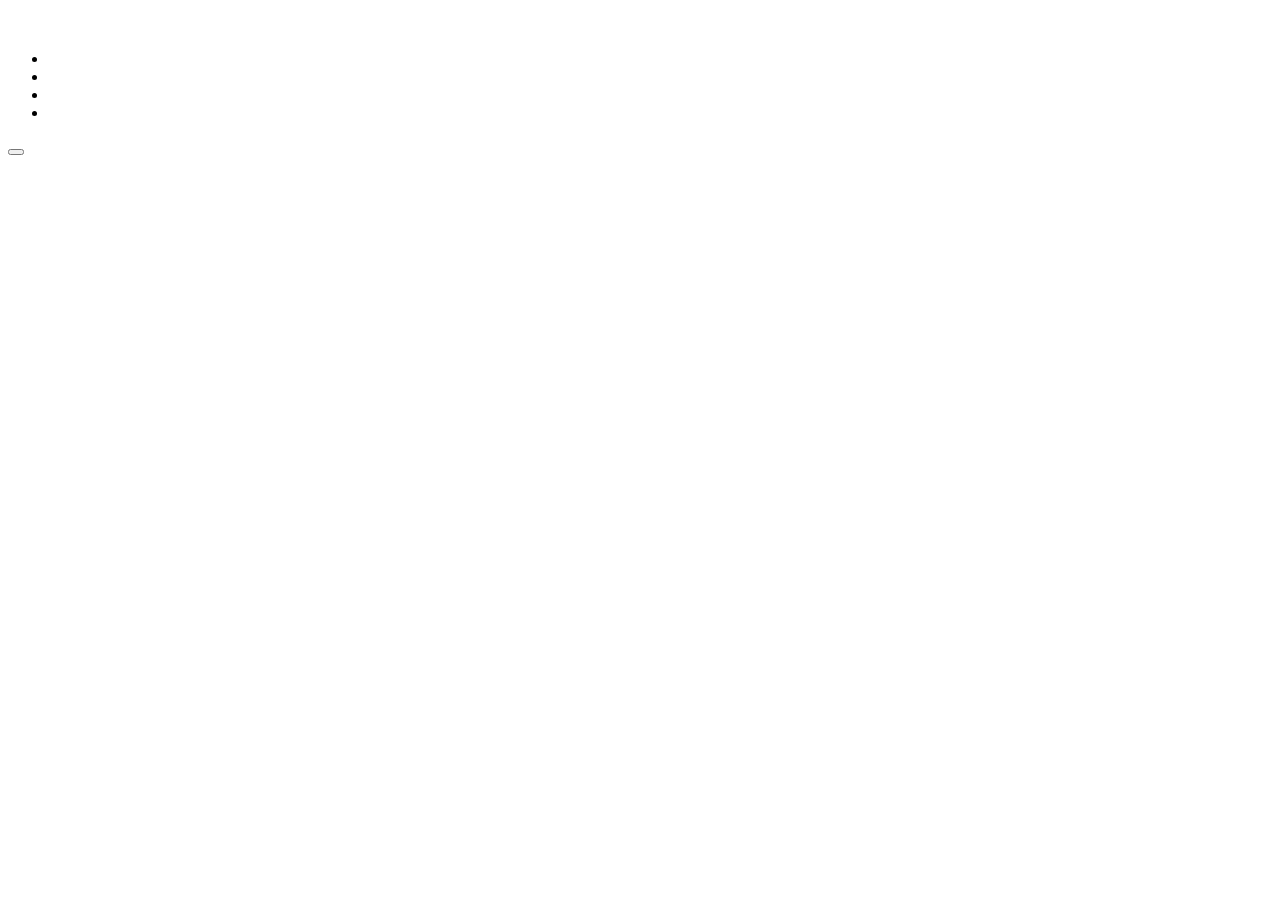
==== index.html @ 82322d41 "Início do Projeto Inova Senai" ====
<!DOCTYPE html>
<html lang="pt-br">
<head>
    <meta charset="UTF-8">
    <meta name="viewport" content="width=device-width, initial-scale=1.0">
    <title>Início</title>
    <link rel="stylesheet" href="./assets/css/style.css">
</head>
<body>
    <header>
        <div>
            <figure>
                <img src="" alt="">
            </figure>
        </div>
        <div>
            <ul>
                <li>
                    <a href=""></a>
                </li>
                <li>
                    <a href=""></a>
                </li>
                <li>
                    <a href=""></a>
                </li>
                <li>
                    <a href=""></a>
                </li>
            </ul>
        </div>
        <div>
            <button></button>
        </div>
    </header>
</body>
</html>
---- assets/css/style.css ----
@import url('./header.css');
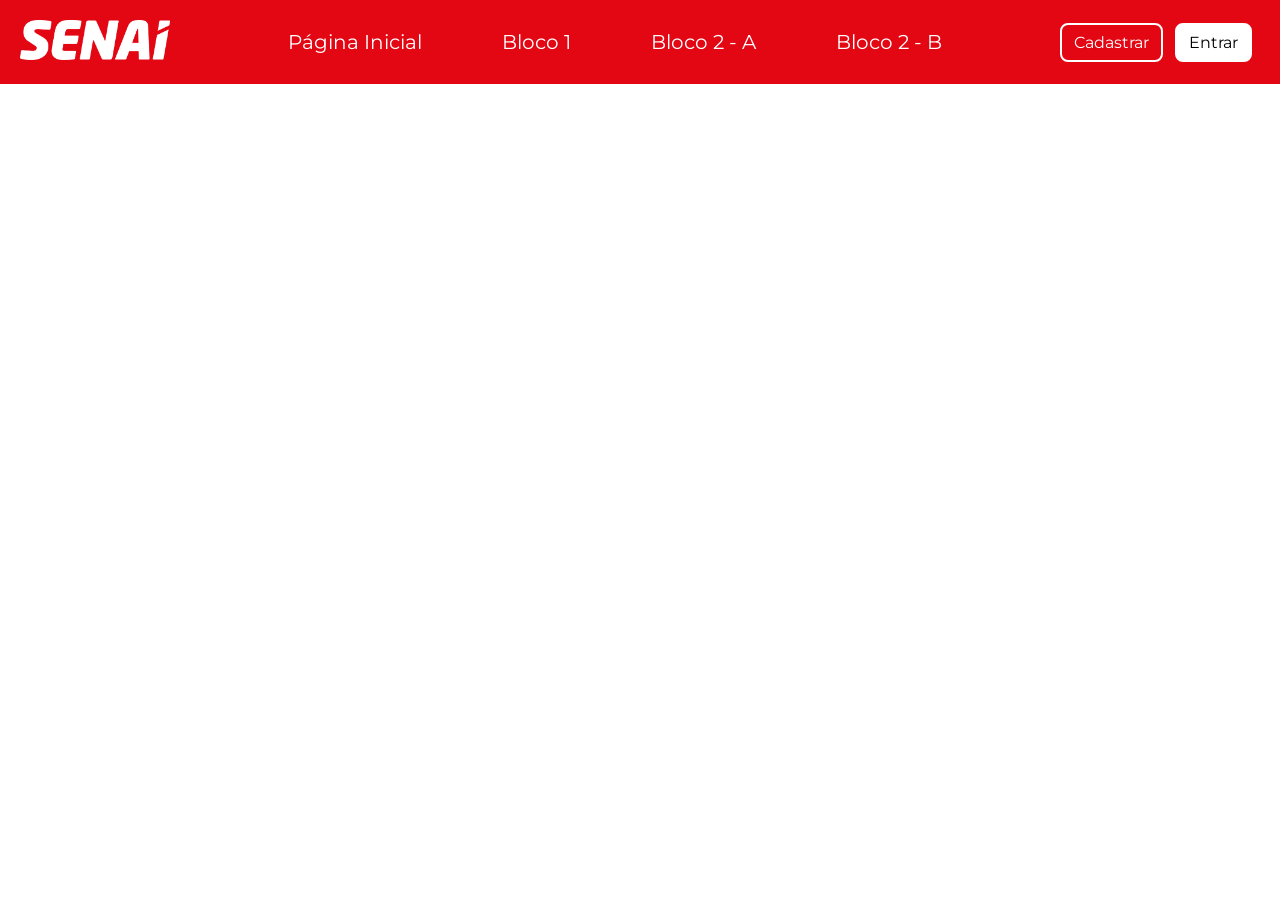
==== commit 34c5c483: "Adição do header à página inicial e o arquivo css para outras páginas" ====
--- a/index.html
+++ b/index.html
@@ -3,34 +3,35 @@
 <head>
     <meta charset="UTF-8">
     <meta name="viewport" content="width=device-width, initial-scale=1.0">
-    <title>Início</title>
+    <title>Página Inicial</title>
     <link rel="stylesheet" href="./assets/css/style.css">
 </head>
 <body>
     <header>
         <div>
-            <figure>
-                <img src="" alt="">
-            </figure>
+            <a href="./index.html">
+                <img class="logo" src="./assets/img/logo_senai_branca.png" alt="">
+            </a>
         </div>
         <div>
             <ul>
                 <li>
-                    <a href=""></a>
+                    <a href="./index.html">Página Inicial</a>
                 </li>
                 <li>
-                    <a href=""></a>
+                    <a href="">Bloco 1</a>
                 </li>
                 <li>
-                    <a href=""></a>
+                    <a href="">Bloco 2 - A</a>
                 </li>
                 <li>
-                    <a href=""></a>
+                    <a href="">Bloco 2 - B</a>
                 </li>
             </ul>
         </div>
         <div>
-            <button></button>
+            <button class="btn" id="cadastro">Cadastrar</button>
+            <button class="btn" id="login">Entrar</button>
         </div>
     </header>
 </body>
--- a/assets/css/style.css
+++ b/assets/css/style.css
@@ -1,2 +1,3 @@
+@import url('./reset.css');
 @import url('./header.css');
 
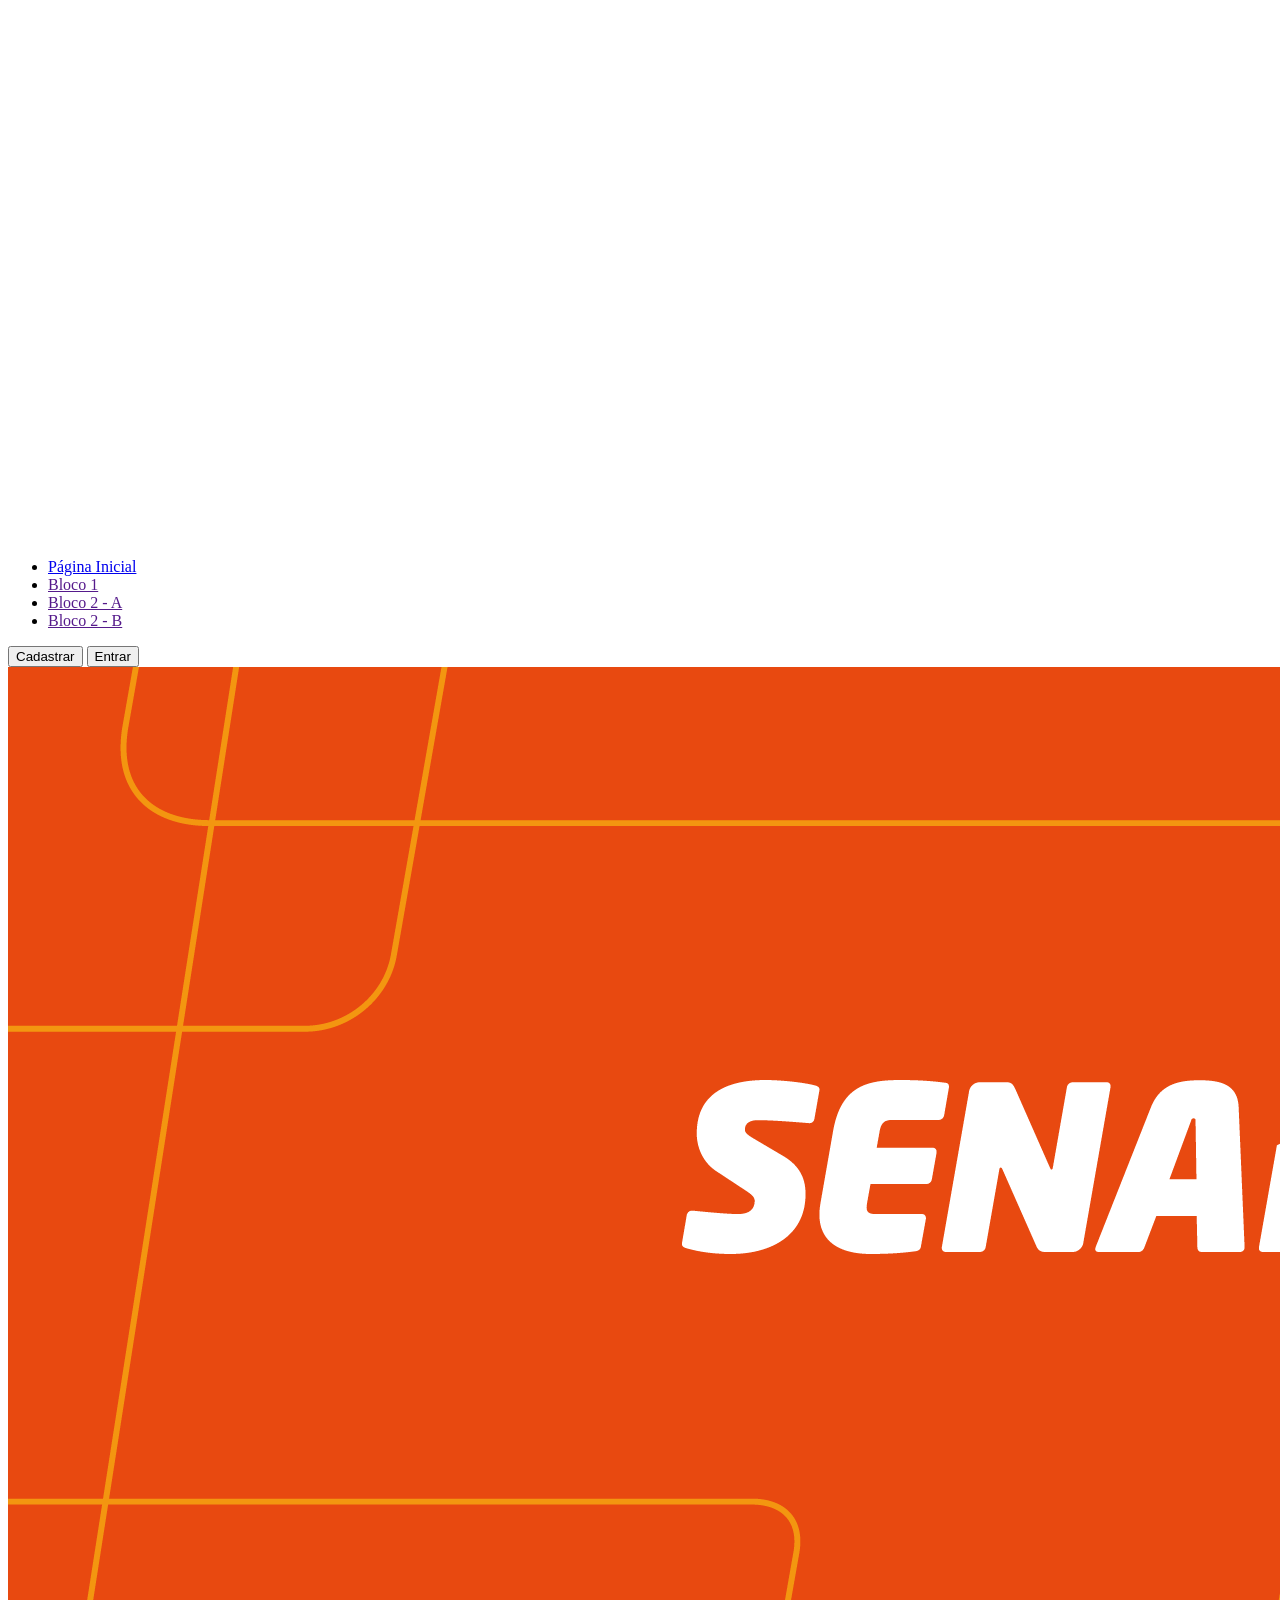
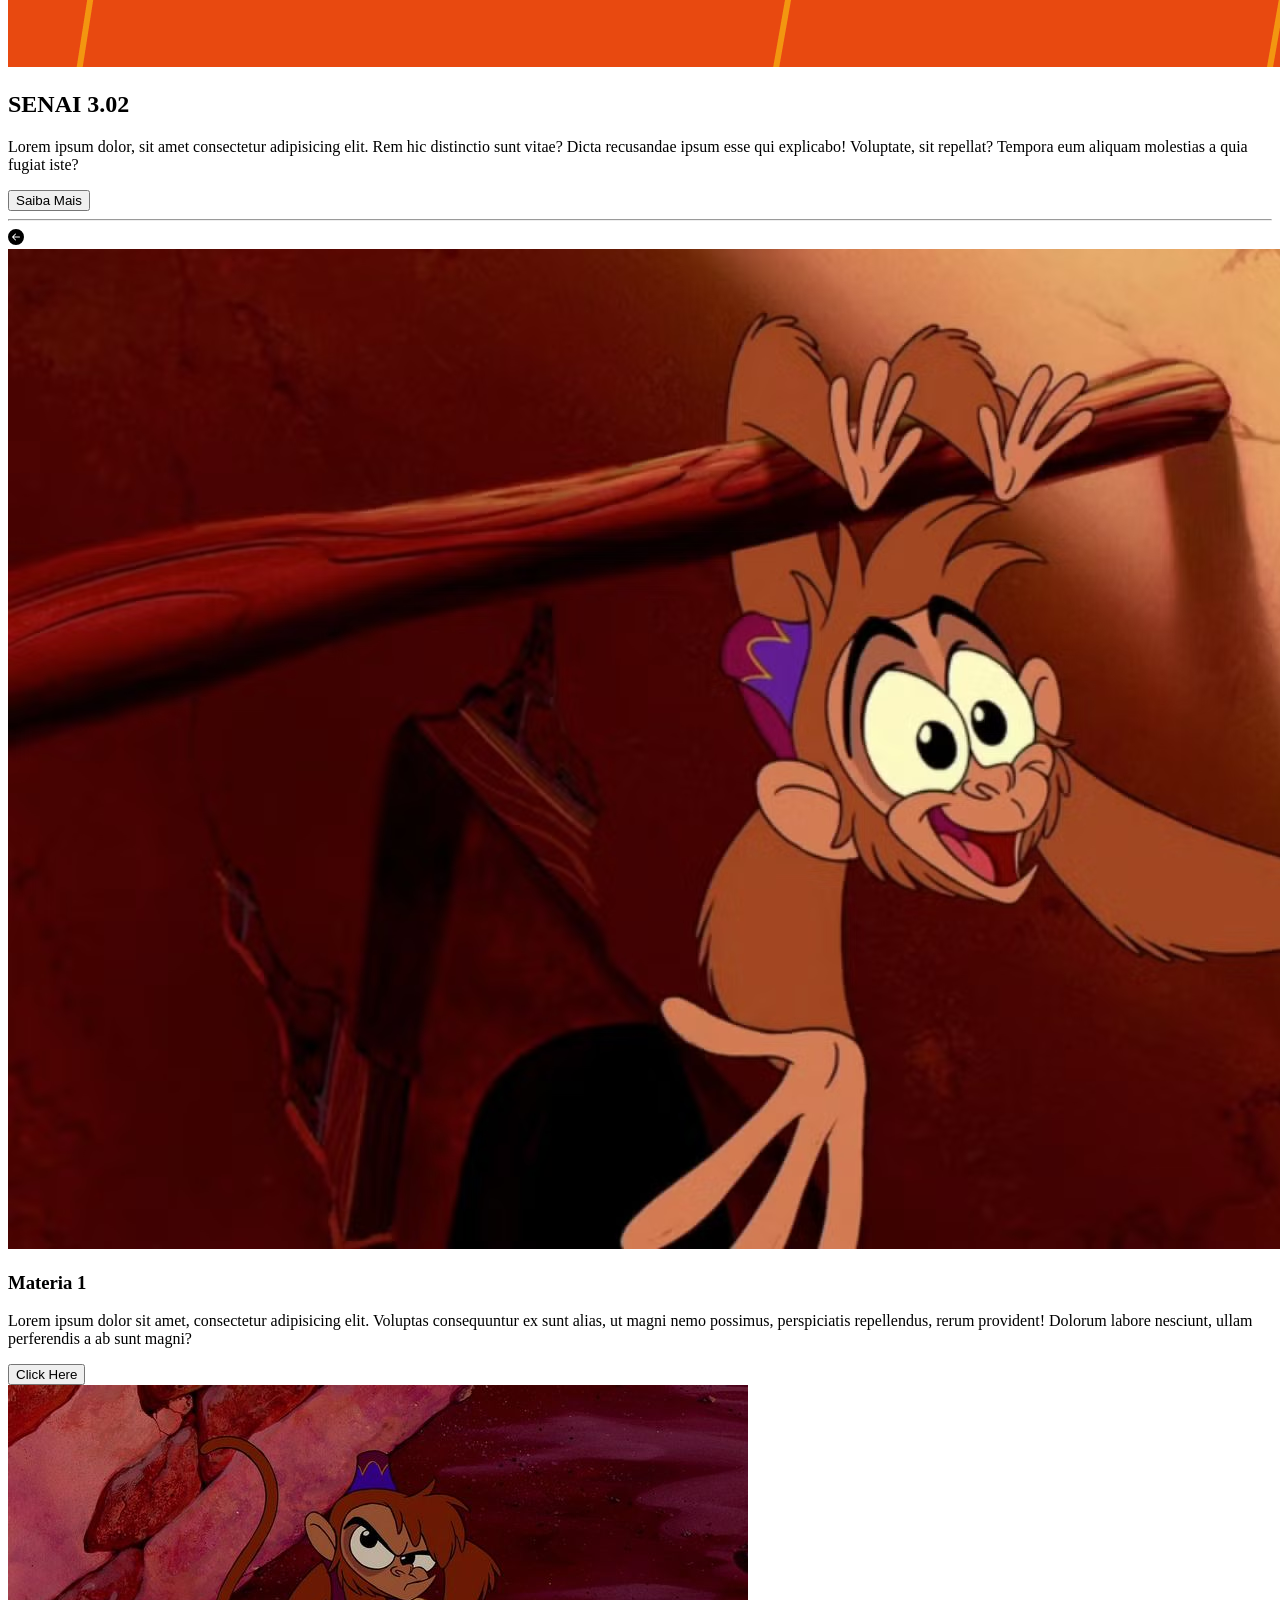
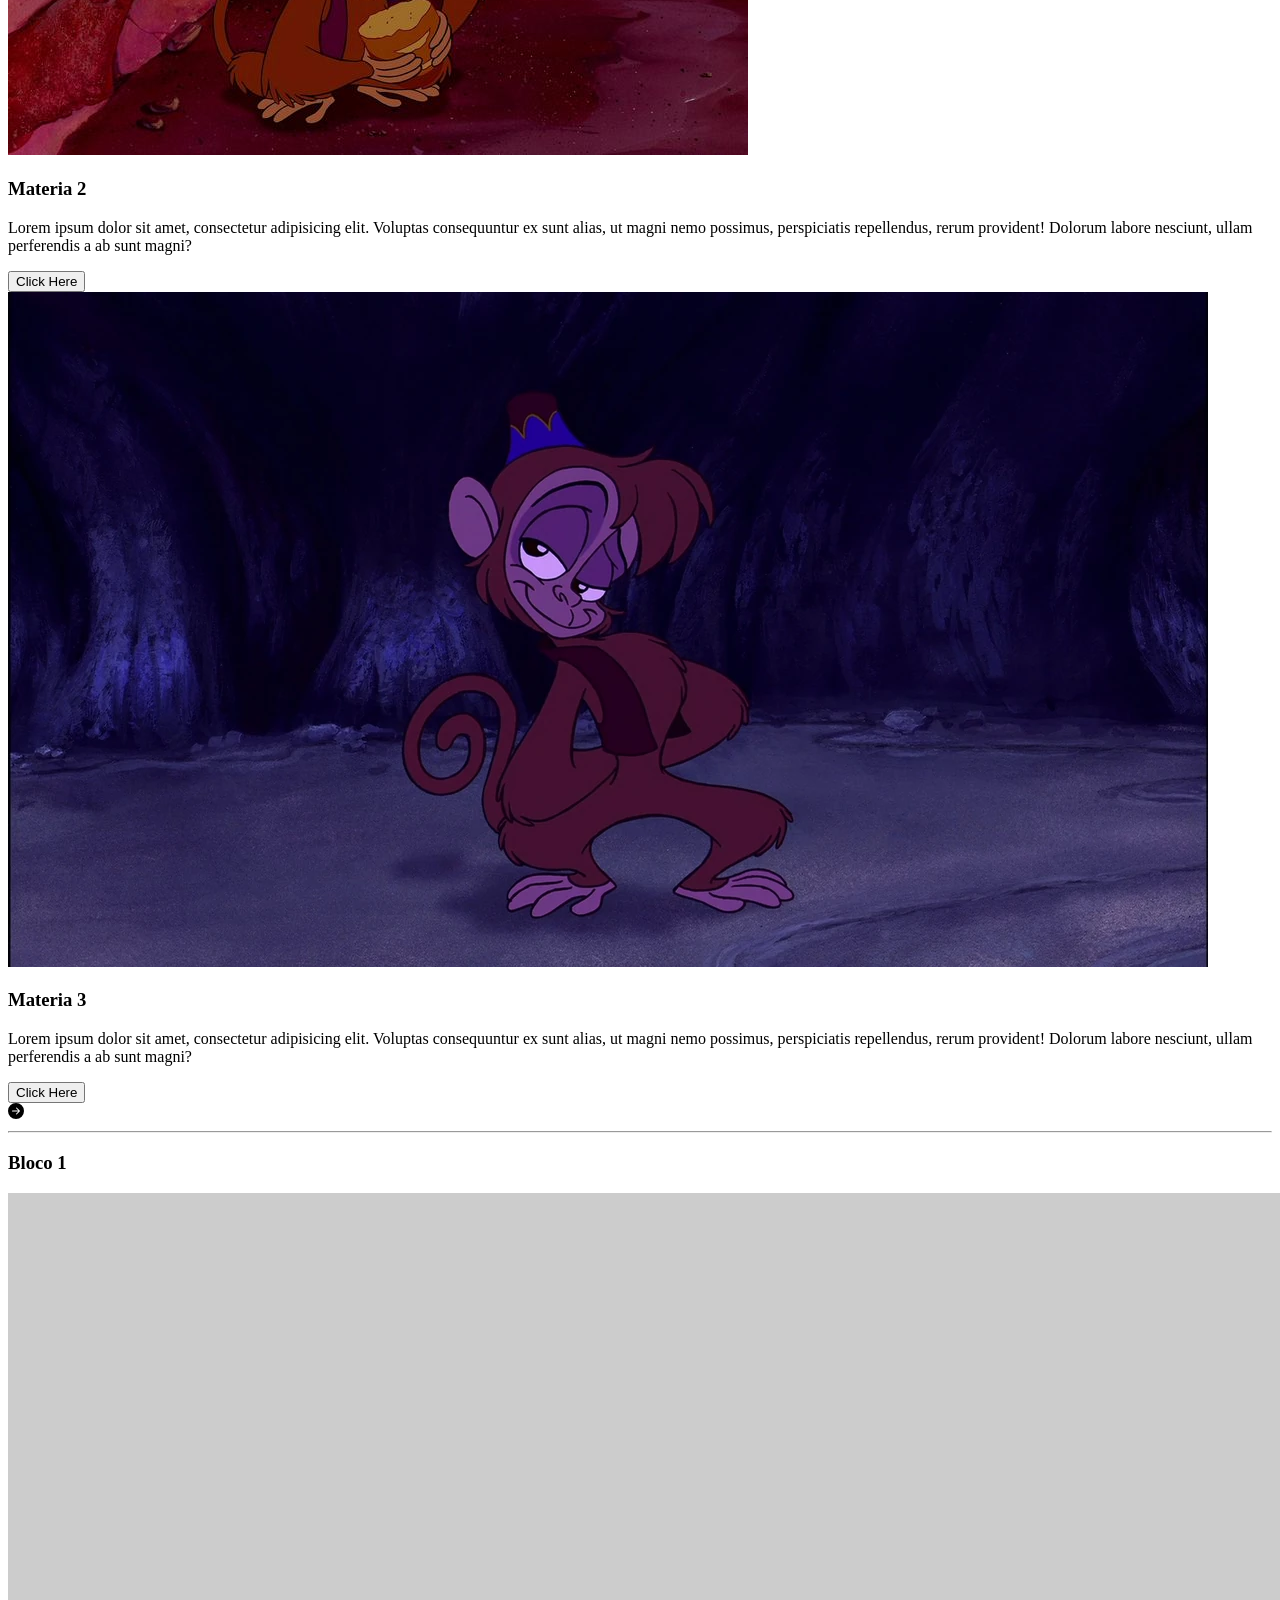
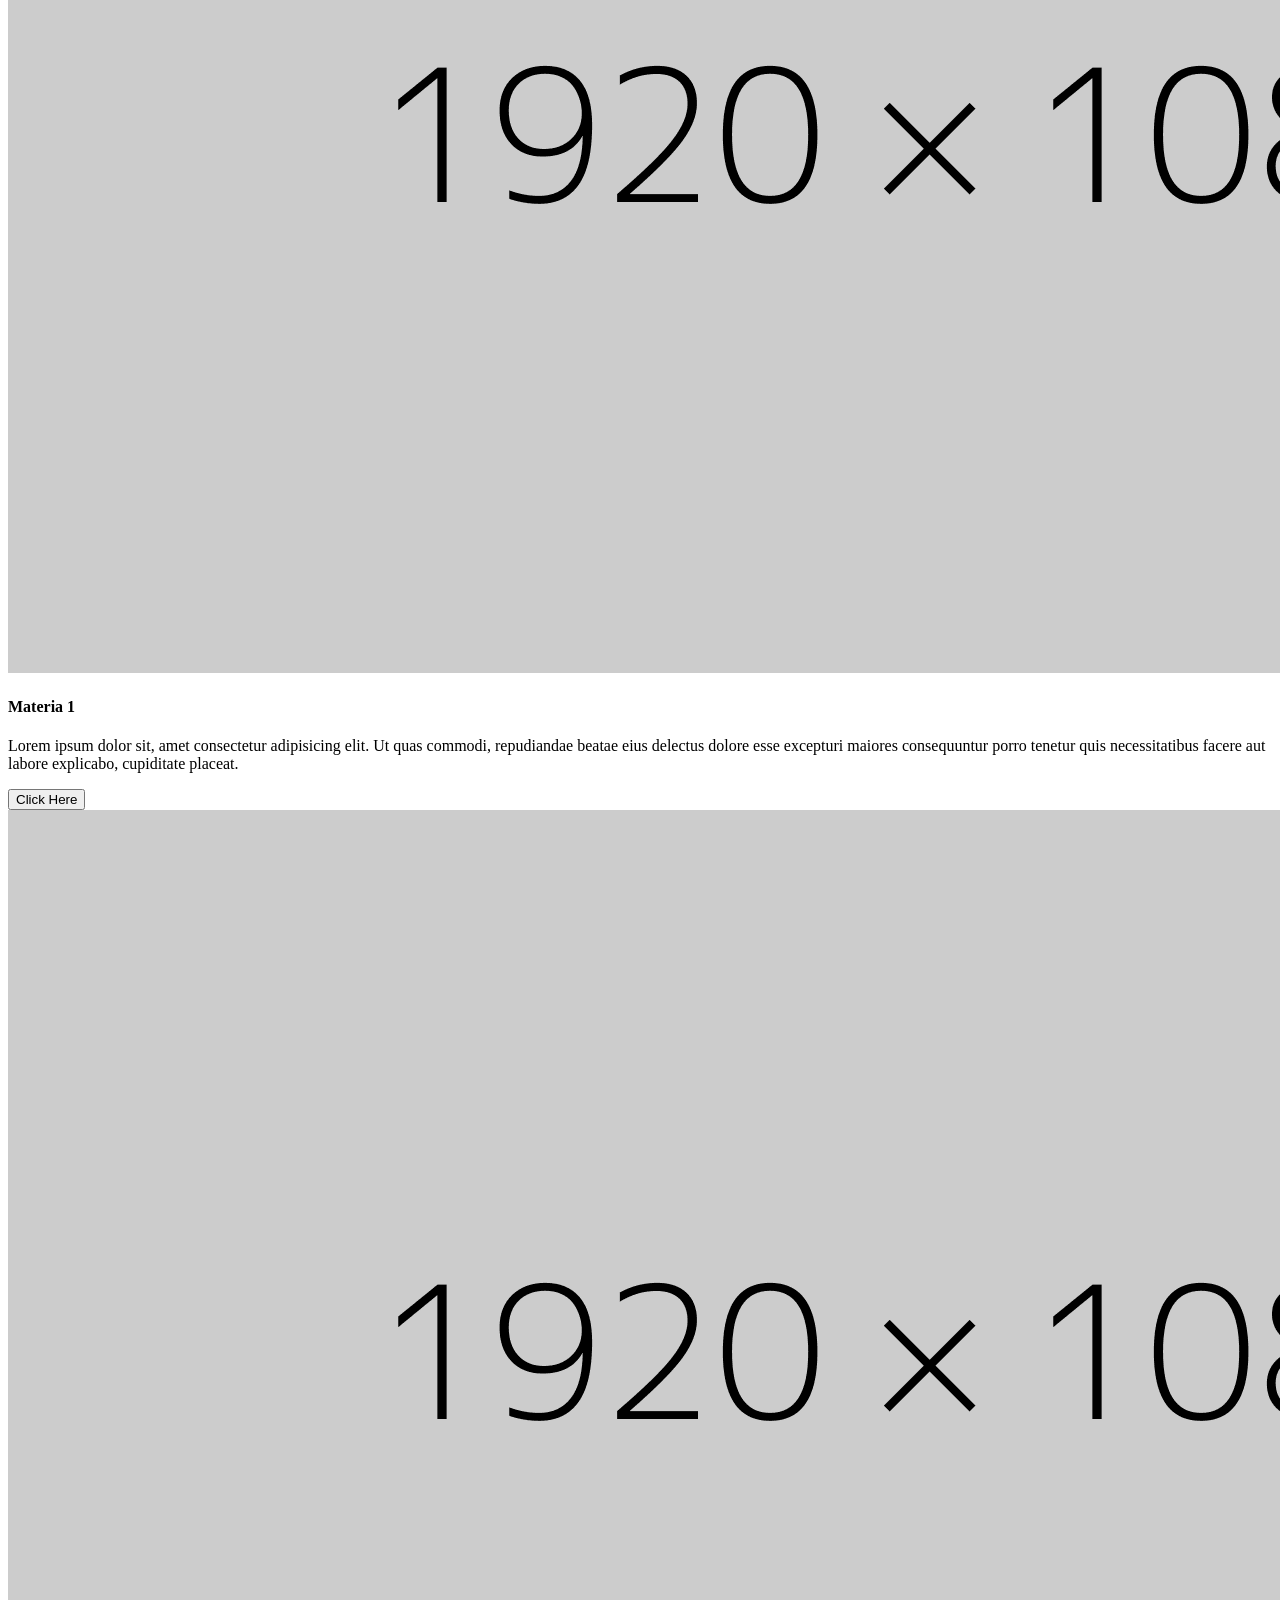
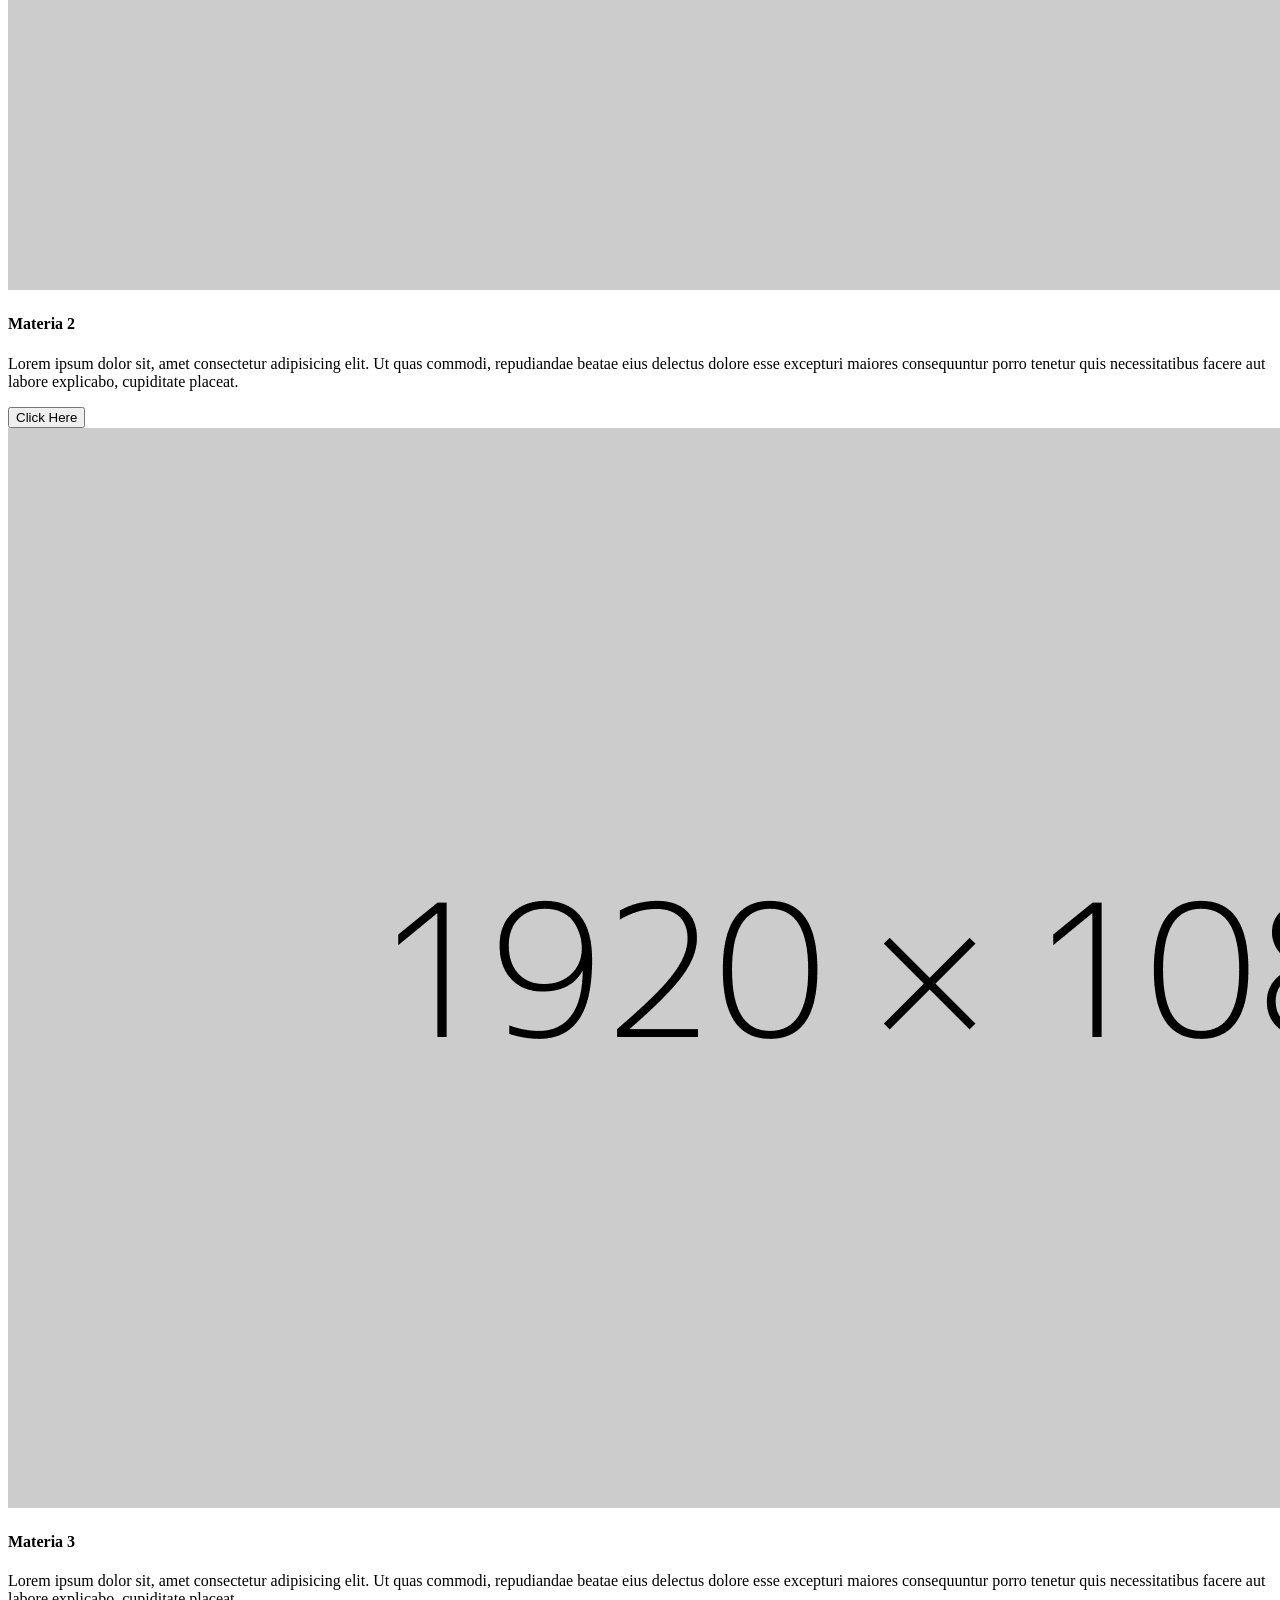
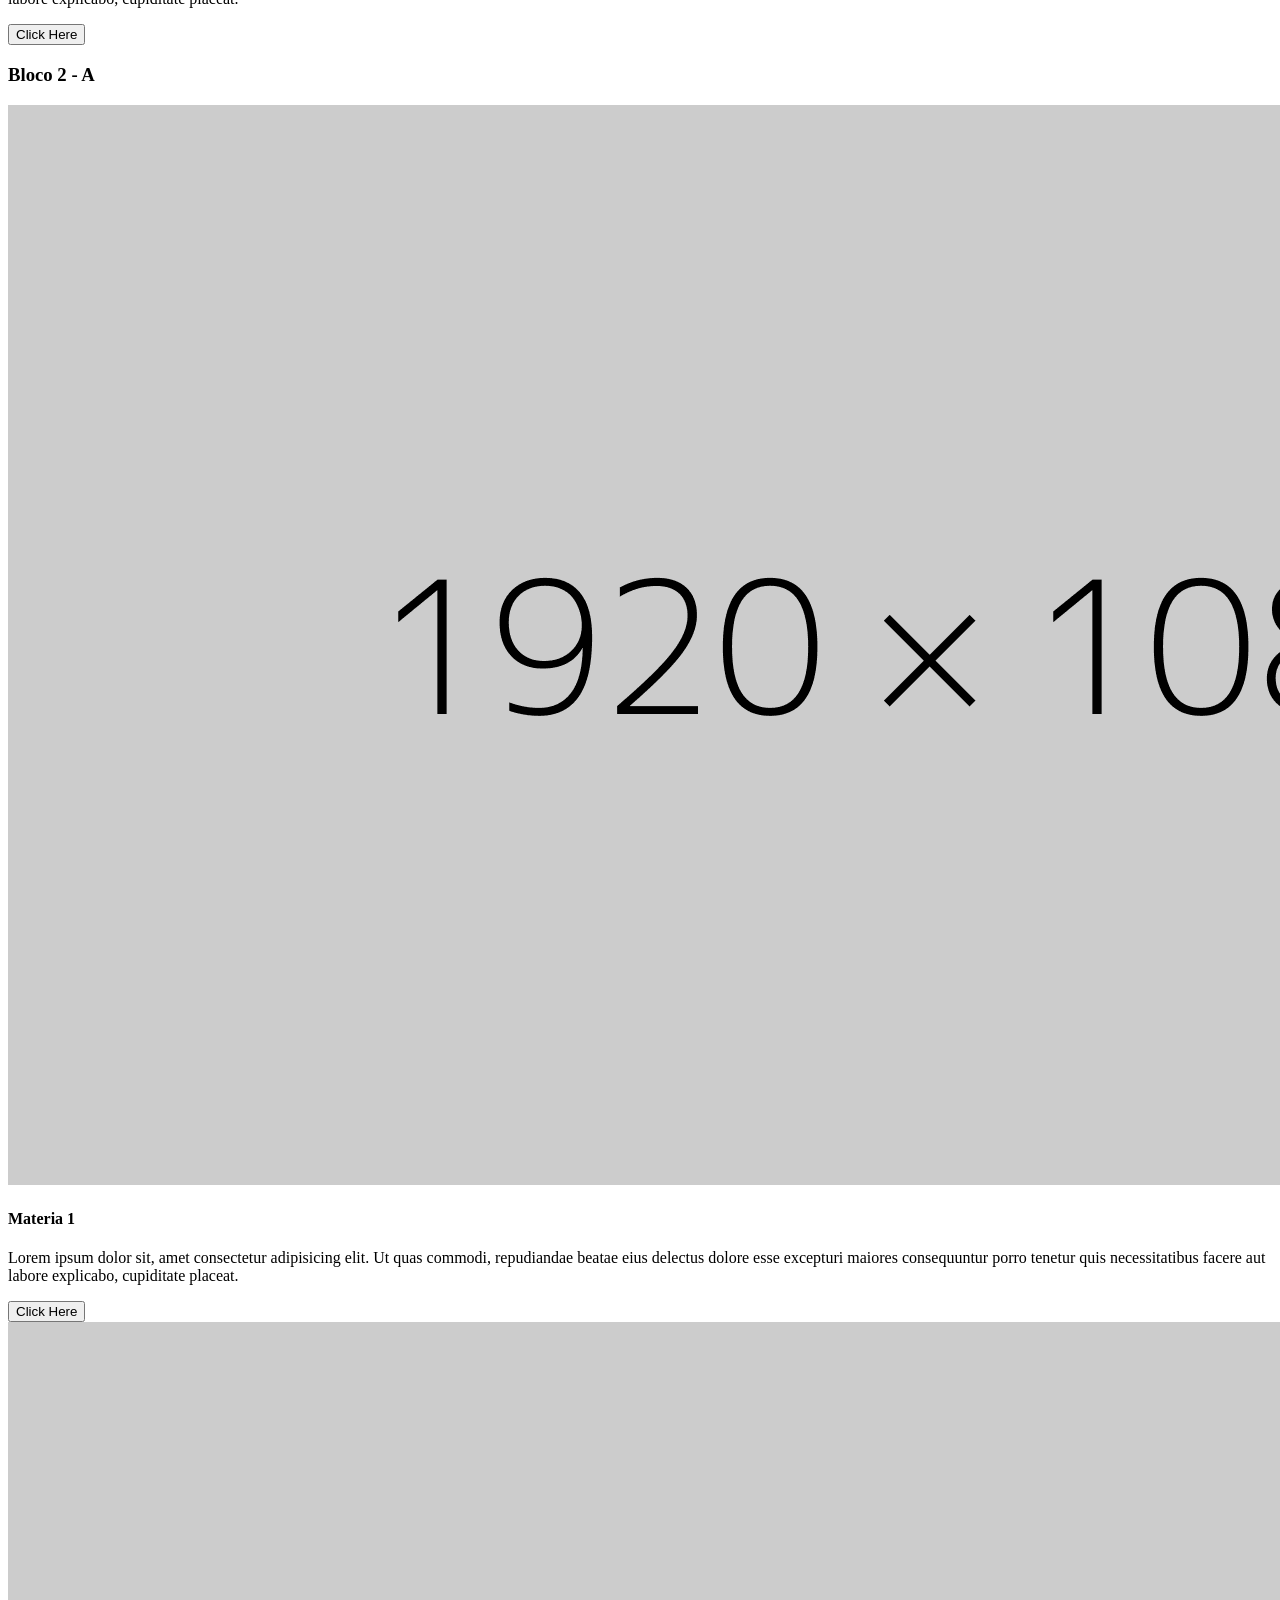
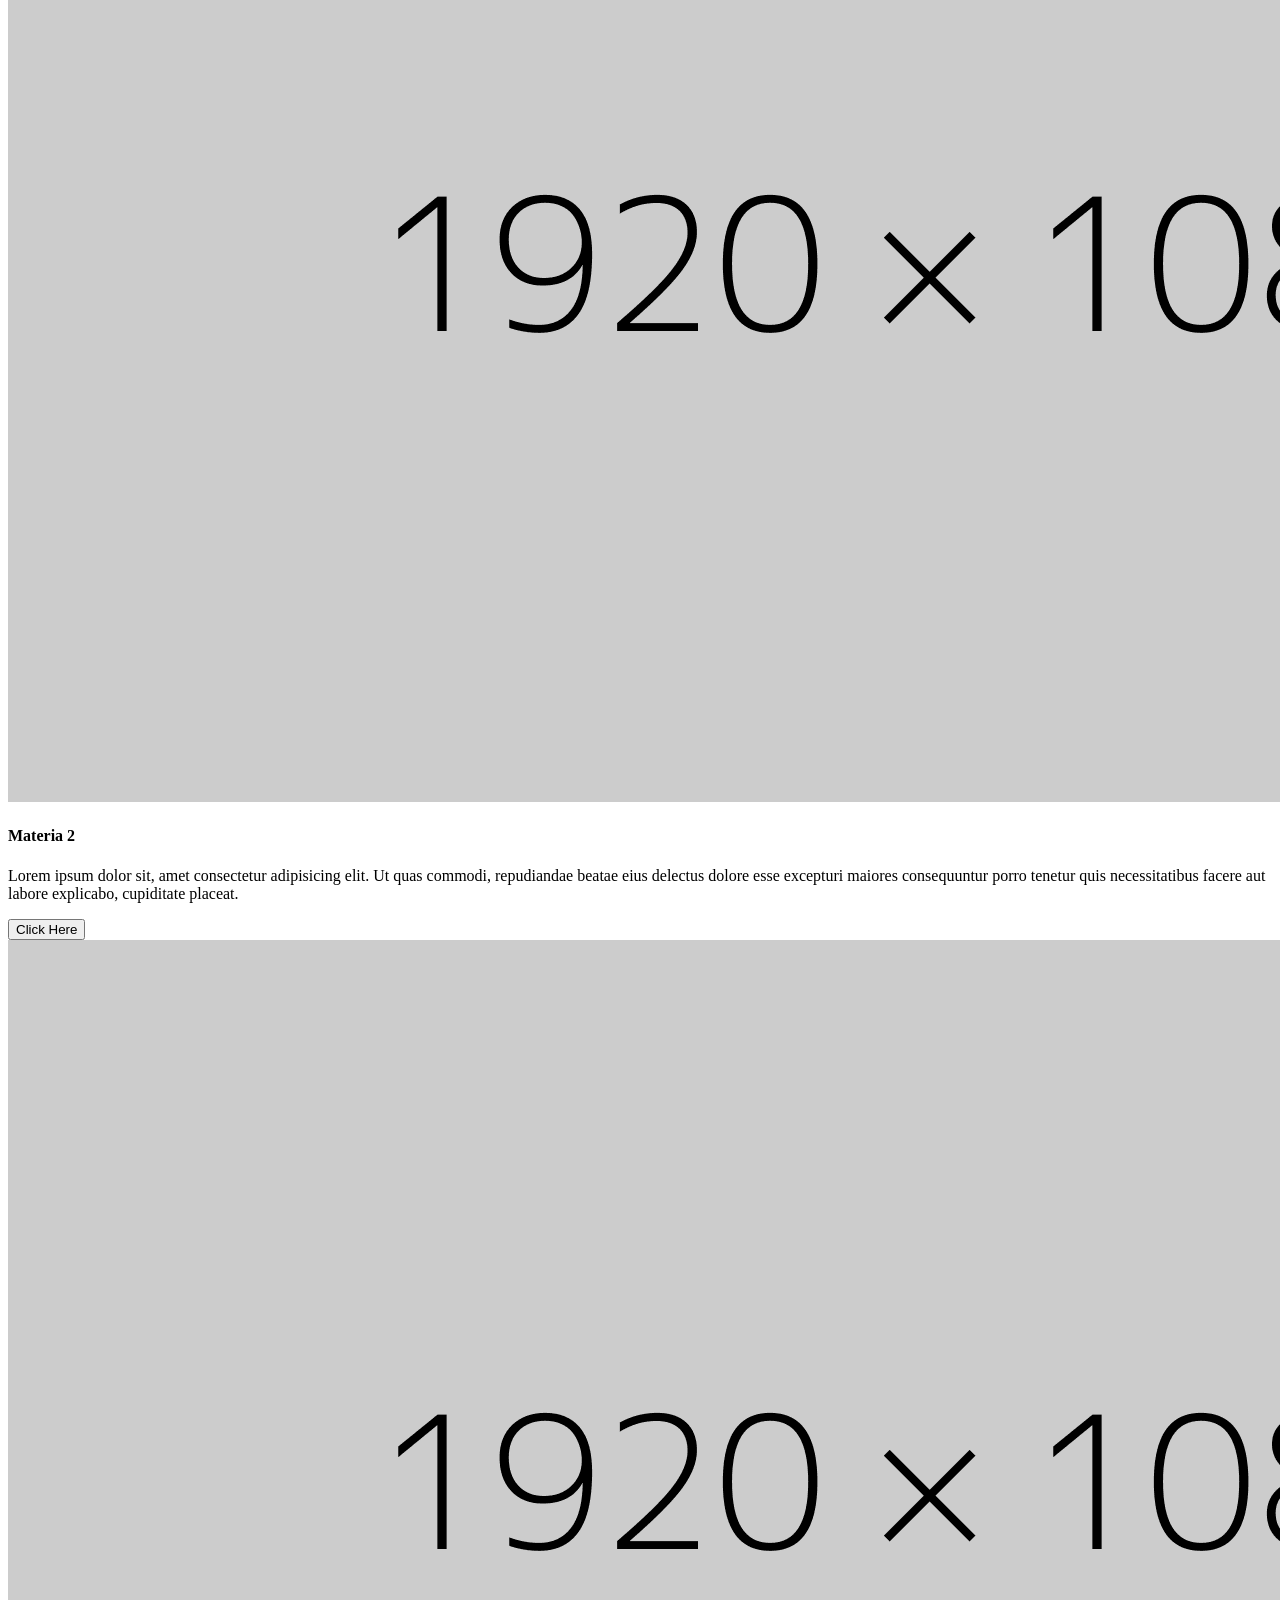
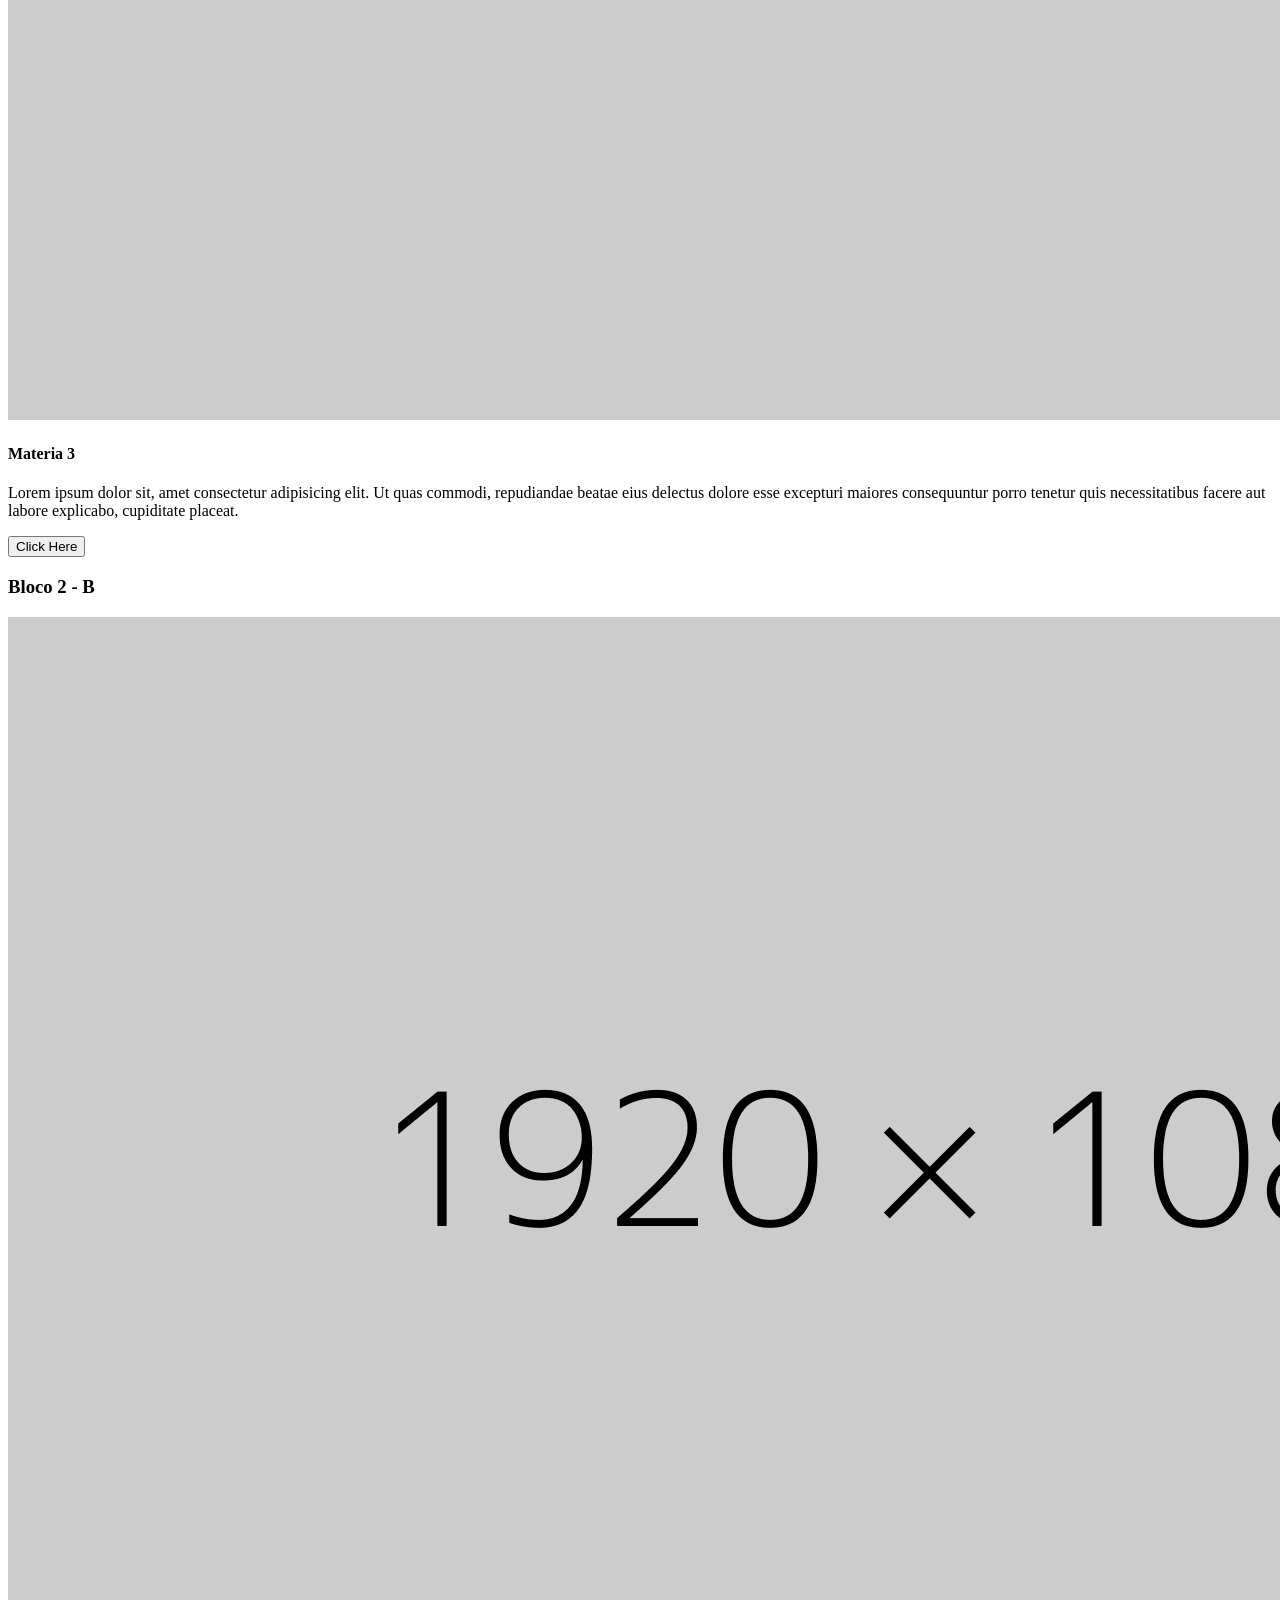
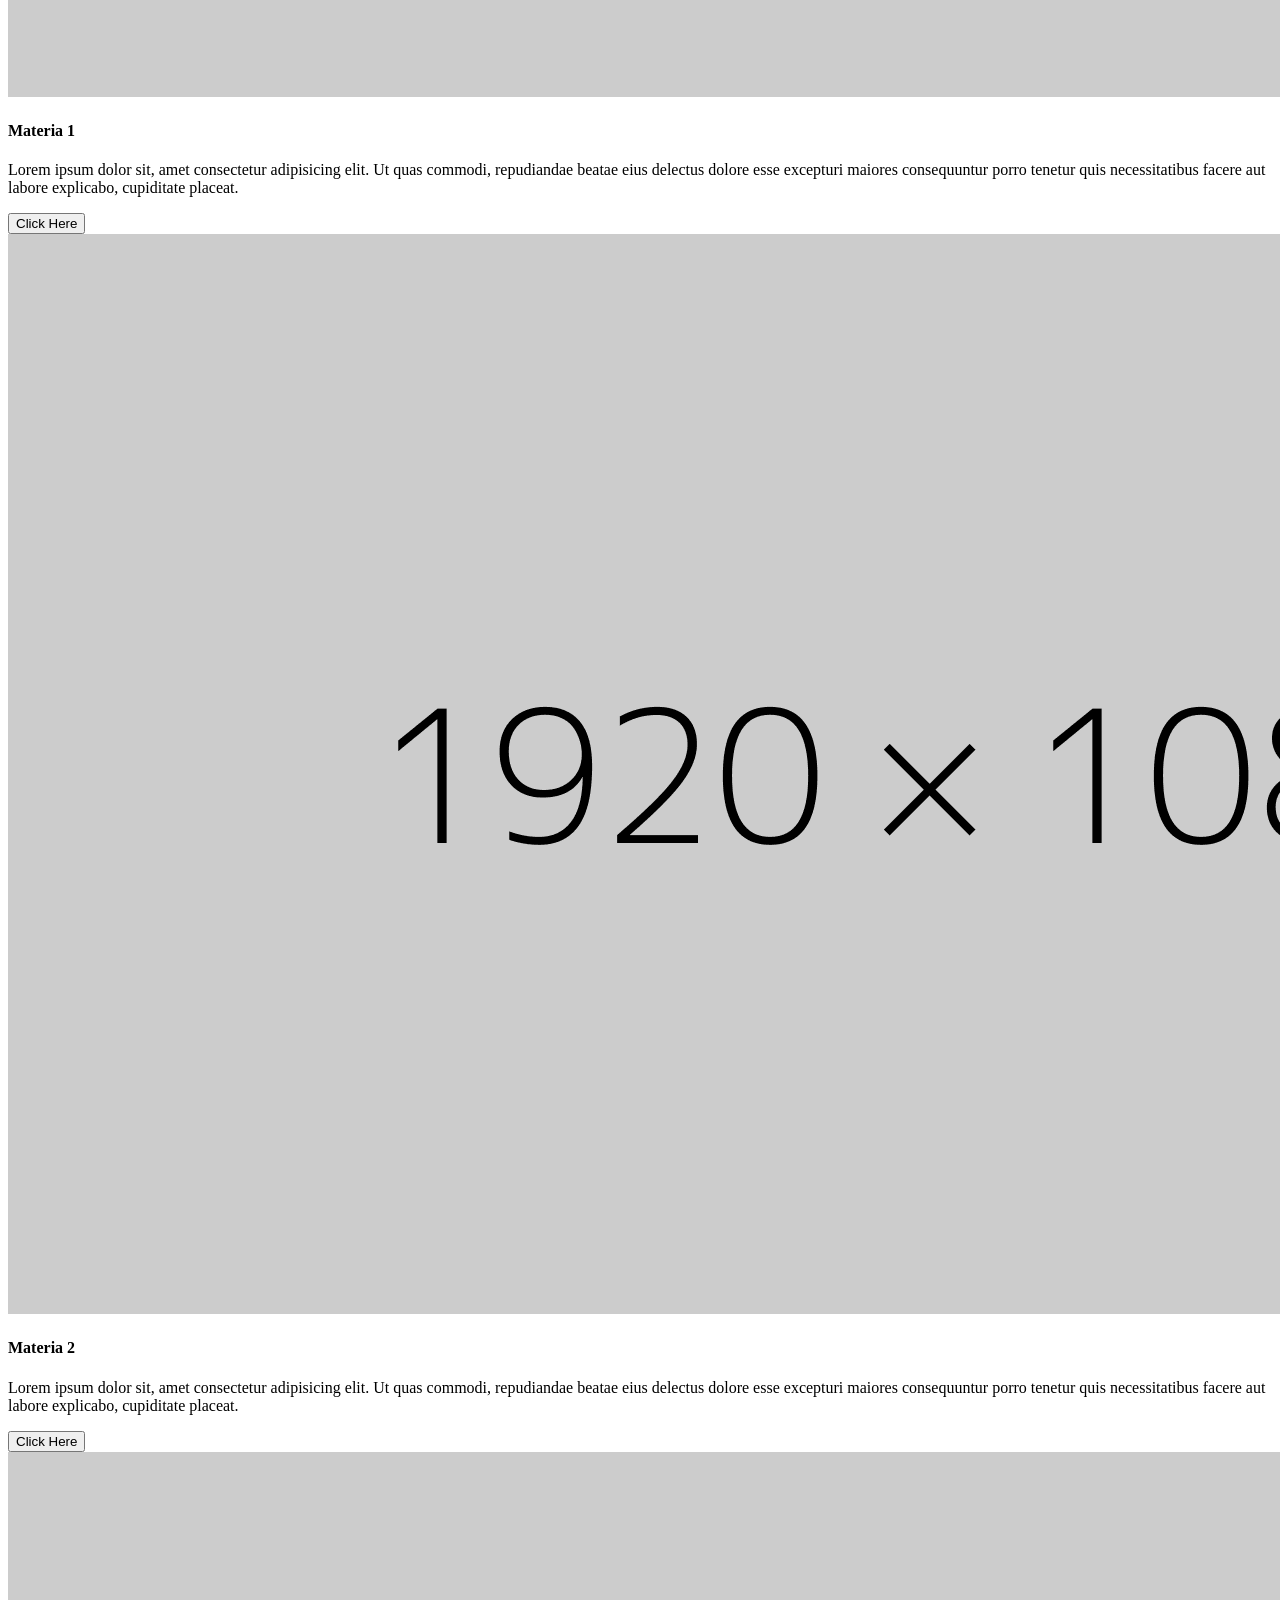
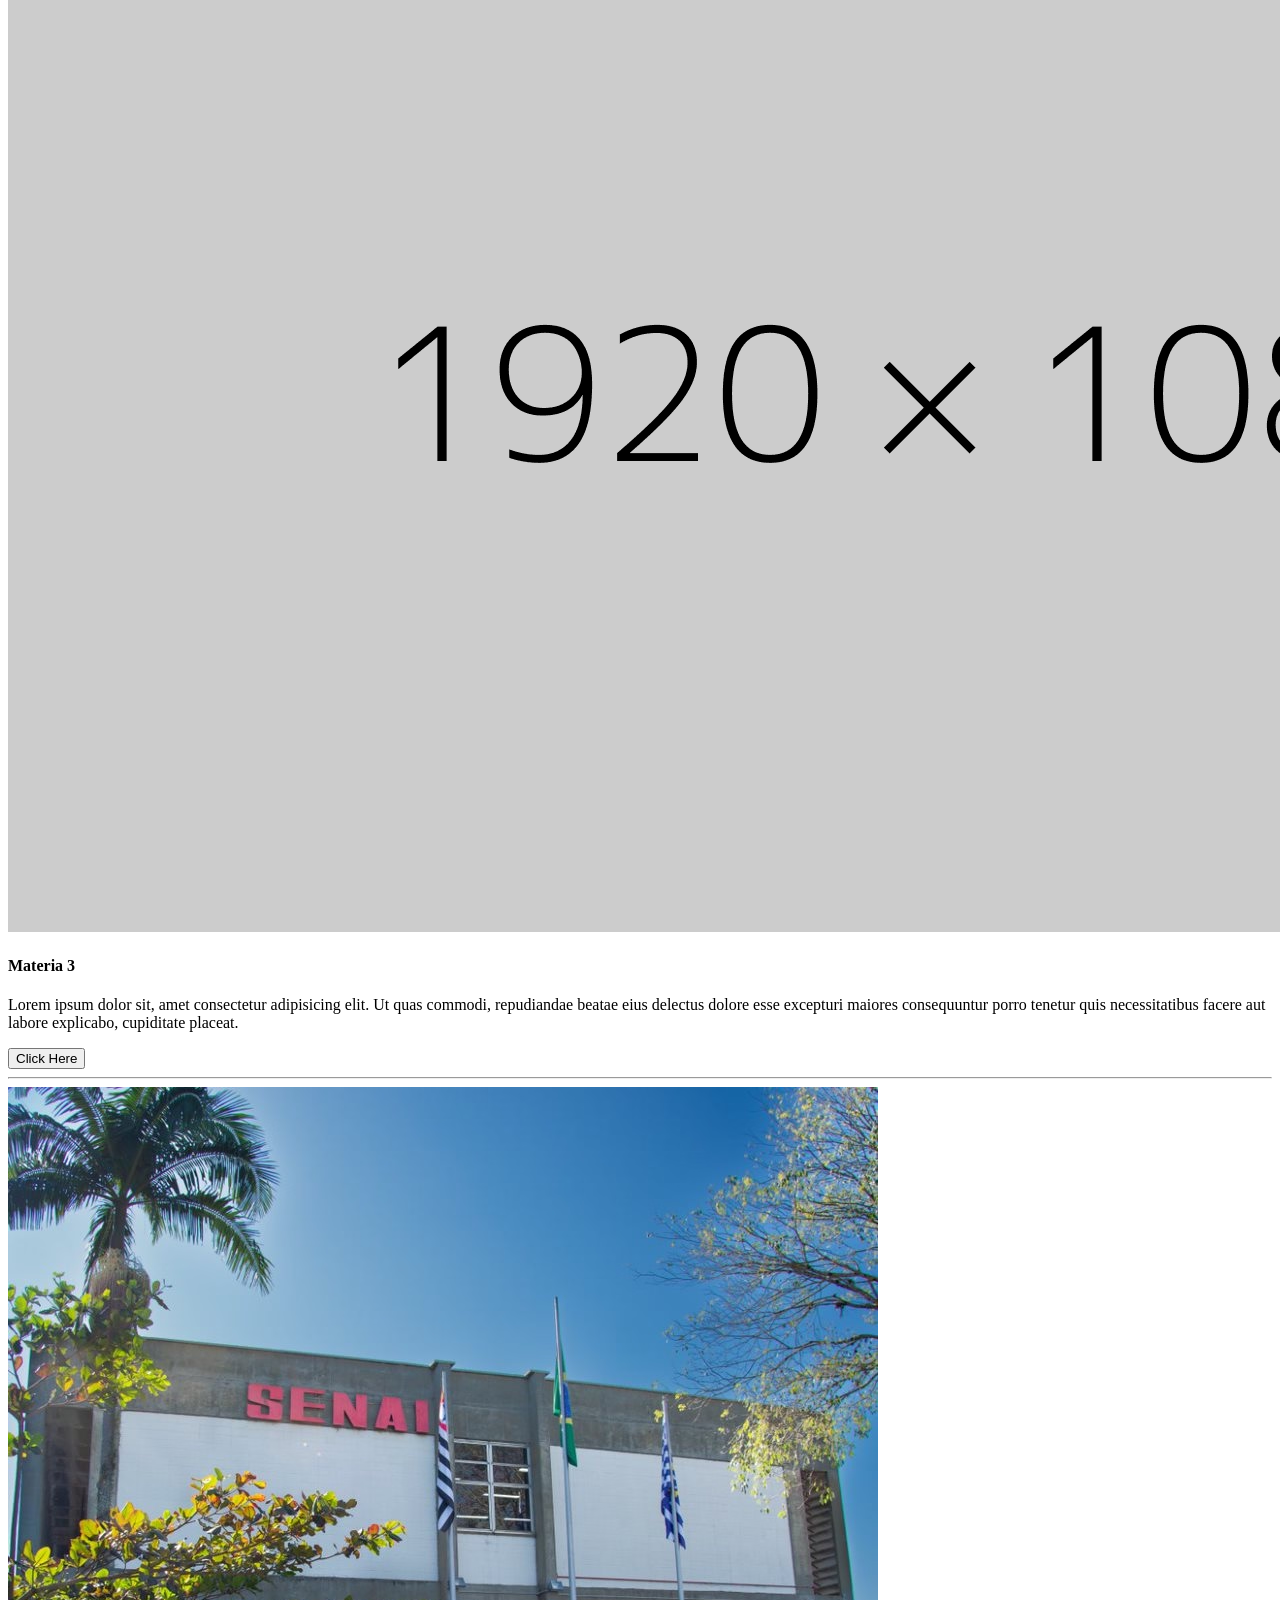
==== commit b99c722b: "Término da estrutura em html da página about us e index" ====
--- a/index.html
+++ b/index.html
@@ -3,14 +3,14 @@
 <head>
     <meta charset="UTF-8">
     <meta name="viewport" content="width=device-width, initial-scale=1.0">
-    <title>Página Inicial</title>
-    <link rel="stylesheet" href="./assets/css/style.css">
+    <title>Página Inicial | Inova Senai</title>
+    <!-- <link rel="stylesheet" href="./assets/css/style.css"> -->
 </head>
 <body>
     <header>
         <div>
             <a href="./index.html">
-                <img class="logo" src="./assets/img/logo_senai_branca.png" alt="">
+                <img class="logo" src="./assets/img/logo_senai_branca.png" alt="logo do SENAI" title="logo do SENAI">
             </a>
         </div>
         <div>
@@ -34,5 +34,116 @@
             <button class="btn" id="login">Entrar</button>
         </div>
     </header>
+    <div class="banner">
+        <img src="./assets/img/senai.png" alt="logo do SENAI" title="Senai">
+        <h2>SENAI 3.02</h2>
+        <p>Lorem ipsum dolor, sit amet consectetur adipisicing elit. Rem hic distinctio sunt vitae? Dicta recusandae ipsum esse qui explicabo! Voluptate, sit repellat? Tempora eum aliquam molestias a quia fugiat iste?</p>
+        <button>Saiba Mais</button>
+    </div>
+    <hr>
+    <main>
+        <section class="materia">
+            <div class="carousel">
+                <img src="./assets/img/icons/arrow-left-circle-fill.svg" alt="botão prev carousel" class="carousel-btn__prev">
+                <div class="carousel-content">
+                    <img src="./assets/img/Abu1.avif" alt="capa da materia" title="materia principal 1">
+                    <h3>Materia 1</h3>
+                    <p>Lorem ipsum dolor sit amet, consectetur adipisicing elit. Voluptas consequuntur ex sunt alias, ut magni nemo possimus, perspiciatis repellendus, rerum provident! Dolorum labore nesciunt, ullam perferendis a ab sunt magni?</p>
+                    <button class="carousel-btn__enter">Click Here</button>
+                </div>
+                <div class="carousel-content">
+                    <img src="./assets/img/abu2.jpg" alt="capa da materia" title="materia principal 2">
+                    <h3>Materia 2</h3>
+                    <p>Lorem ipsum dolor sit amet, consectetur adipisicing elit. Voluptas consequuntur ex sunt alias, ut magni nemo possimus, perspiciatis repellendus, rerum provident! Dolorum labore nesciunt, ullam perferendis a ab sunt magni?</p>
+                    <button class="carousel-btn__enter">Click Here</button>
+                </div>
+                <div class="carousel-content">
+                    <img src="./assets/img/abu3.webp" alt="capa da materia" title="materia principal 3">
+                    <h3>Materia 3</h3>
+                    <p>Lorem ipsum dolor sit amet, consectetur adipisicing elit. Voluptas consequuntur ex sunt alias, ut magni nemo possimus, perspiciatis repellendus, rerum provident! Dolorum labore nesciunt, ullam perferendis a ab sunt magni?</p>
+                    <button class="carousel-btn__enter">Click Here</button>
+                </div>
+                <img src="./assets/img/icons/arrow-right-circle-fill.svg" alt="botão next carousel" class="carousel-btn__next">
+        </section>
+        <hr>
+        <section class="blocos">
+            <article id="bloco-a">
+                <h3>Bloco 1</h3>
+                <div class="card bloco-content">
+                    <img src="./assets/img/placeholder.webp" alt="capa da materia 1" class="bloco__img">
+                    <h4>Materia 1</h4>
+                    <p>Lorem ipsum dolor sit, amet consectetur adipisicing elit. Ut quas commodi, repudiandae beatae eius delectus dolore esse excepturi maiores consequuntur porro tenetur quis necessitatibus facere aut labore explicabo, cupiditate placeat.</p>
+                    <button>Click Here</button>
+                </div>
+                <div class="card bloco-content">
+                    <img src="./assets/img/placeholder.webp" alt="capa da materia 2" class="bloco__img">
+                    <h4>Materia 2</h4>
+                    <p>Lorem ipsum dolor sit, amet consectetur adipisicing elit. Ut quas commodi, repudiandae beatae eius delectus dolore esse excepturi maiores consequuntur porro tenetur quis necessitatibus facere aut labore explicabo, cupiditate placeat.</p>
+                    <button>Click Here</button>
+                </div>
+                <div class="card bloco-content">
+                    <img src="./assets/img/placeholder.webp" alt="capa da materia 3" class="bloco__img">
+                    <h4>Materia 3</h4>
+                    <p>Lorem ipsum dolor sit, amet consectetur adipisicing elit. Ut quas commodi, repudiandae beatae eius delectus dolore esse excepturi maiores consequuntur porro tenetur quis necessitatibus facere aut labore explicabo, cupiditate placeat.</p>
+                    <button>Click Here</button>
+                </div>
+            </article>
+            <article id="bloco-b">
+                <h3>Bloco 2 - A</h3>
+                <div class="card bloco-content">
+                    <img src="./assets/img/placeholder.webp" alt="capa da materia 1" class="bloco__img">
+                    <h4>Materia 1</h4>
+                    <p>Lorem ipsum dolor sit, amet consectetur adipisicing elit. Ut quas commodi, repudiandae beatae eius delectus dolore esse excepturi maiores consequuntur porro tenetur quis necessitatibus facere aut labore explicabo, cupiditate placeat.</p>
+                    <button>Click Here</button>
+                </div>
+                <div class="card bloco-content">
+                    <img src="./assets/img/placeholder.webp" alt="capa da materia 2" class="bloco__img">
+                    <h4>Materia 2</h4>
+                    <p>Lorem ipsum dolor sit, amet consectetur adipisicing elit. Ut quas commodi, repudiandae beatae eius delectus dolore esse excepturi maiores consequuntur porro tenetur quis necessitatibus facere aut labore explicabo, cupiditate placeat.</p>
+                    <button>Click Here</button>
+                </div>
+                <div class="card bloco-content">
+                    <img src="./assets/img/placeholder.webp" alt="capa da materia 3" class="bloco__img">
+                    <h4>Materia 3</h4>
+                    <p>Lorem ipsum dolor sit, amet consectetur adipisicing elit. Ut quas commodi, repudiandae beatae eius delectus dolore esse excepturi maiores consequuntur porro tenetur quis necessitatibus facere aut labore explicabo, cupiditate placeat.</p>
+                    <button>Click Here</button>
+                </div>
+            </article>
+            <article id="bloco-c">
+                <h3>Bloco 2 - B</h3>
+                <div class="card bloco-content">
+                    <img src="./assets/img/placeholder.webp" alt="capa da materia 1" class="bloco__img">
+                    <h4>Materia 1</h4>
+                    <p>Lorem ipsum dolor sit, amet consectetur adipisicing elit. Ut quas commodi, repudiandae beatae eius delectus dolore esse excepturi maiores consequuntur porro tenetur quis necessitatibus facere aut labore explicabo, cupiditate placeat.</p>
+                    <button>Click Here</button>
+                </div>
+                <div class="card bloco-content">
+                    <img src="./assets/img/placeholder.webp" alt="capa da materia 2" class="bloco__img">
+                    <h4>Materia 2</h4>
+                    <p>Lorem ipsum dolor sit, amet consectetur adipisicing elit. Ut quas commodi, repudiandae beatae eius delectus dolore esse excepturi maiores consequuntur porro tenetur quis necessitatibus facere aut labore explicabo, cupiditate placeat.</p>
+                    <button>Click Here</button>
+                </div>
+                <div class="card bloco-content">
+                    <img src="./assets/img/placeholder.webp" alt="capa da materia 3" class="bloco__img">
+                    <h4>Materia 3</h4>
+                    <p>Lorem ipsum dolor sit, amet consectetur adipisicing elit. Ut quas commodi, repudiandae beatae eius delectus dolore esse excepturi maiores consequuntur porro tenetur quis necessitatibus facere aut labore explicabo, cupiditate placeat.</p>
+                    <button>Click Here</button>
+                </div>
+            </article>
+        </section>
+        <hr>
+        <section class="sobre">
+            <div class="sobre-img">
+                <img src="./assets/img/senai.avif" alt="">
+            </div>
+            <div class="sobre-content">
+                <h3>Escola Senai "Santos Dumont" - São José dos Campos</h3>
+                <p>Lorem, ipsum dolor sit amet consectetur adipisicing elit. Necessitatibus esse ex expedita suscipit nihil officiis fugiat, a delectus vitae unde nulla soluta tempora hic repellat incidunt consequatur optio ut ad? Lorem ipsum dolor, sit amet consectetur adipisicing elit. Similique neque veniam ad voluptatem error expedita soluta dicta architecto placeat ex perspiciatis ab tempora quasi consequuntur consectetur nihil delectus, eius corrupti.</p>
+            </div>
+        </section>
+    </main>
+    <footer>
+
+    </footer>
 </body>
 </html>
--- a/assets/css/style.css
+++ b/assets/css/style.css
@@ -1,3 +1,4 @@
 @import url('./reset.css');
 @import url('./header.css');
+@import url('./about.css')
 
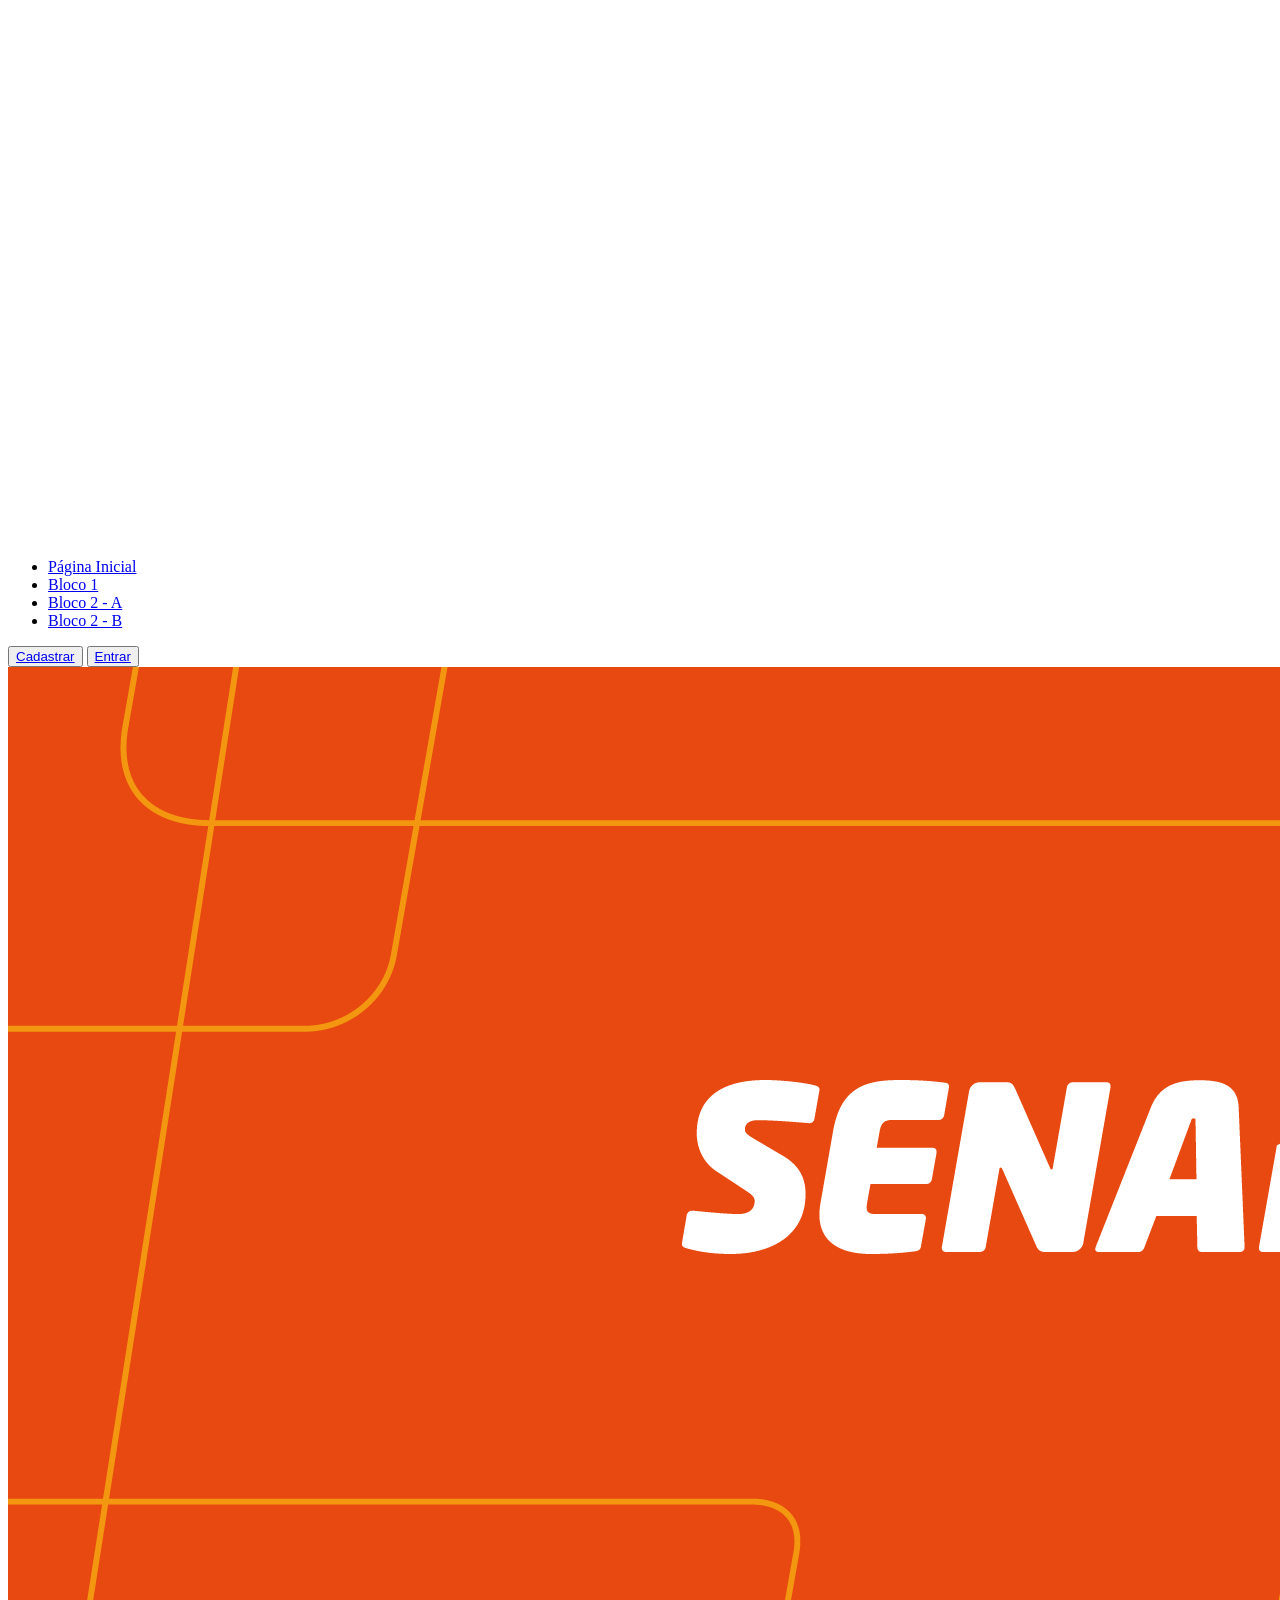
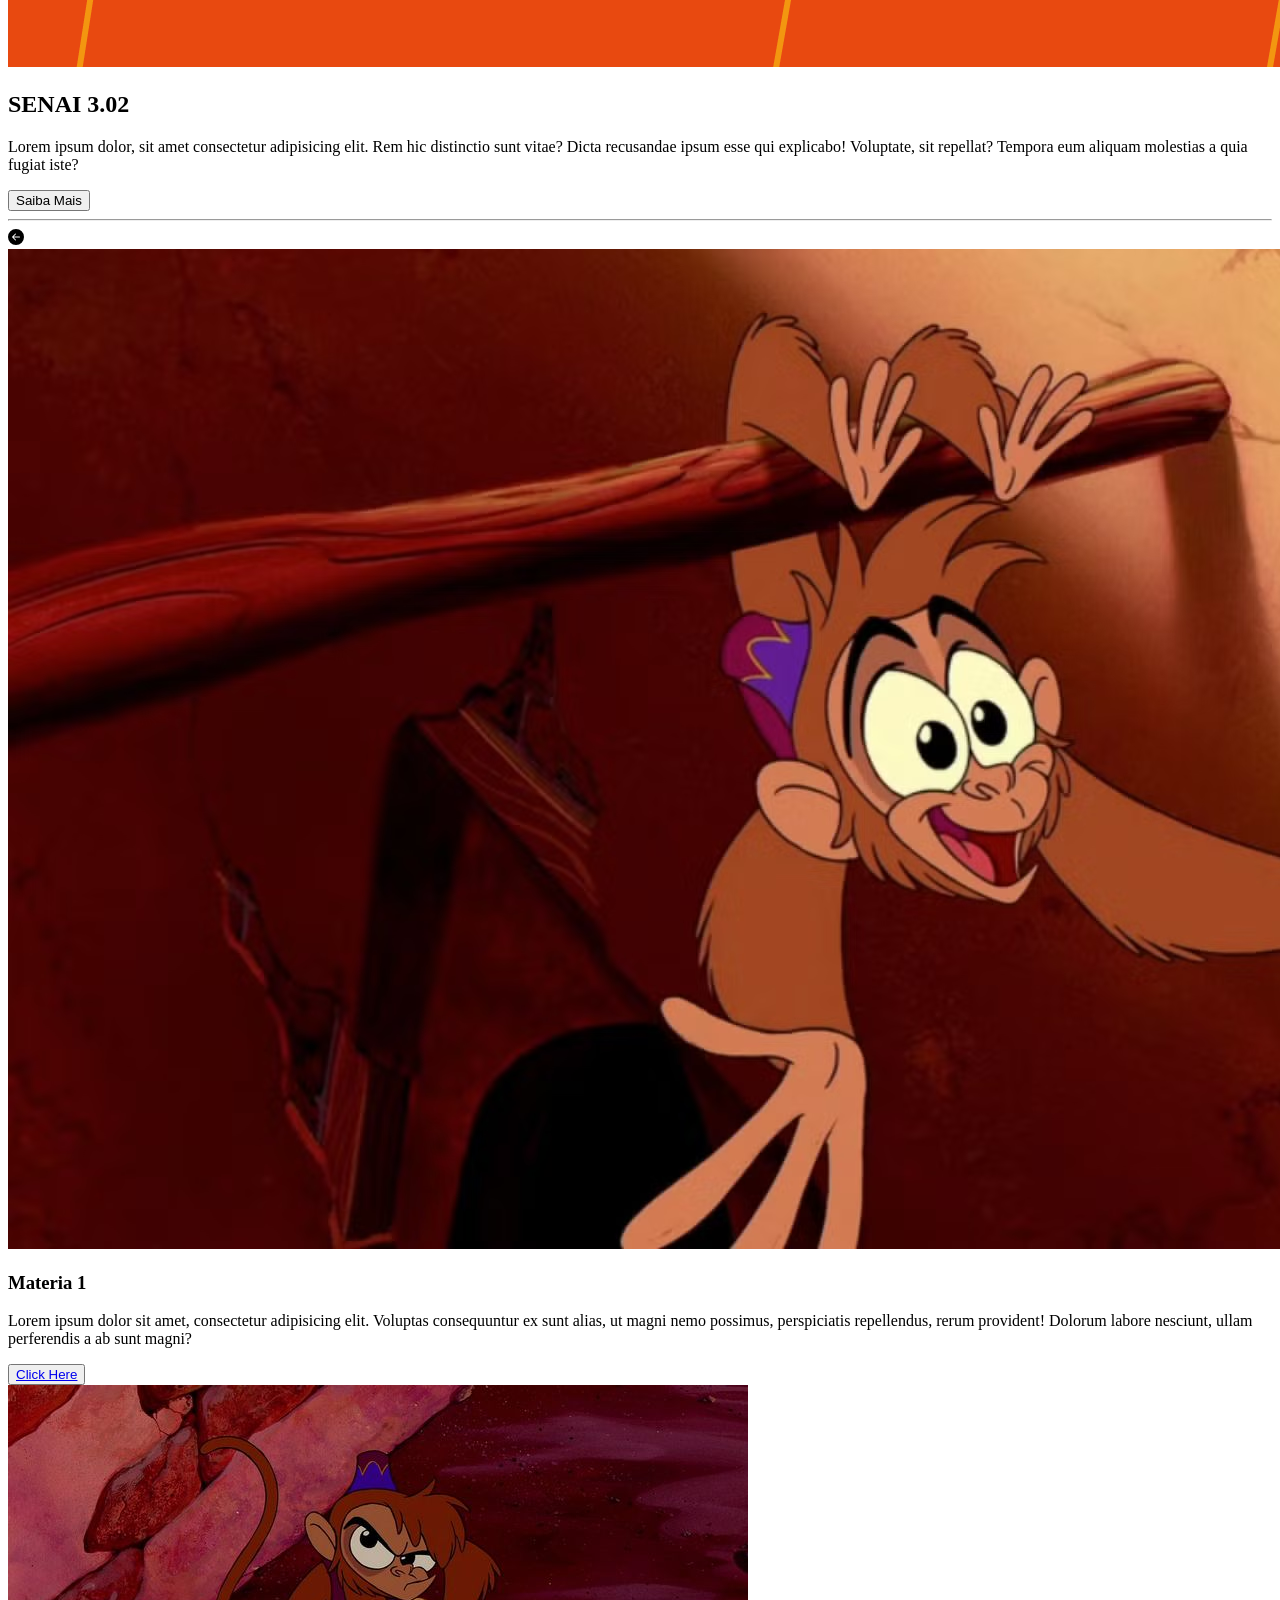
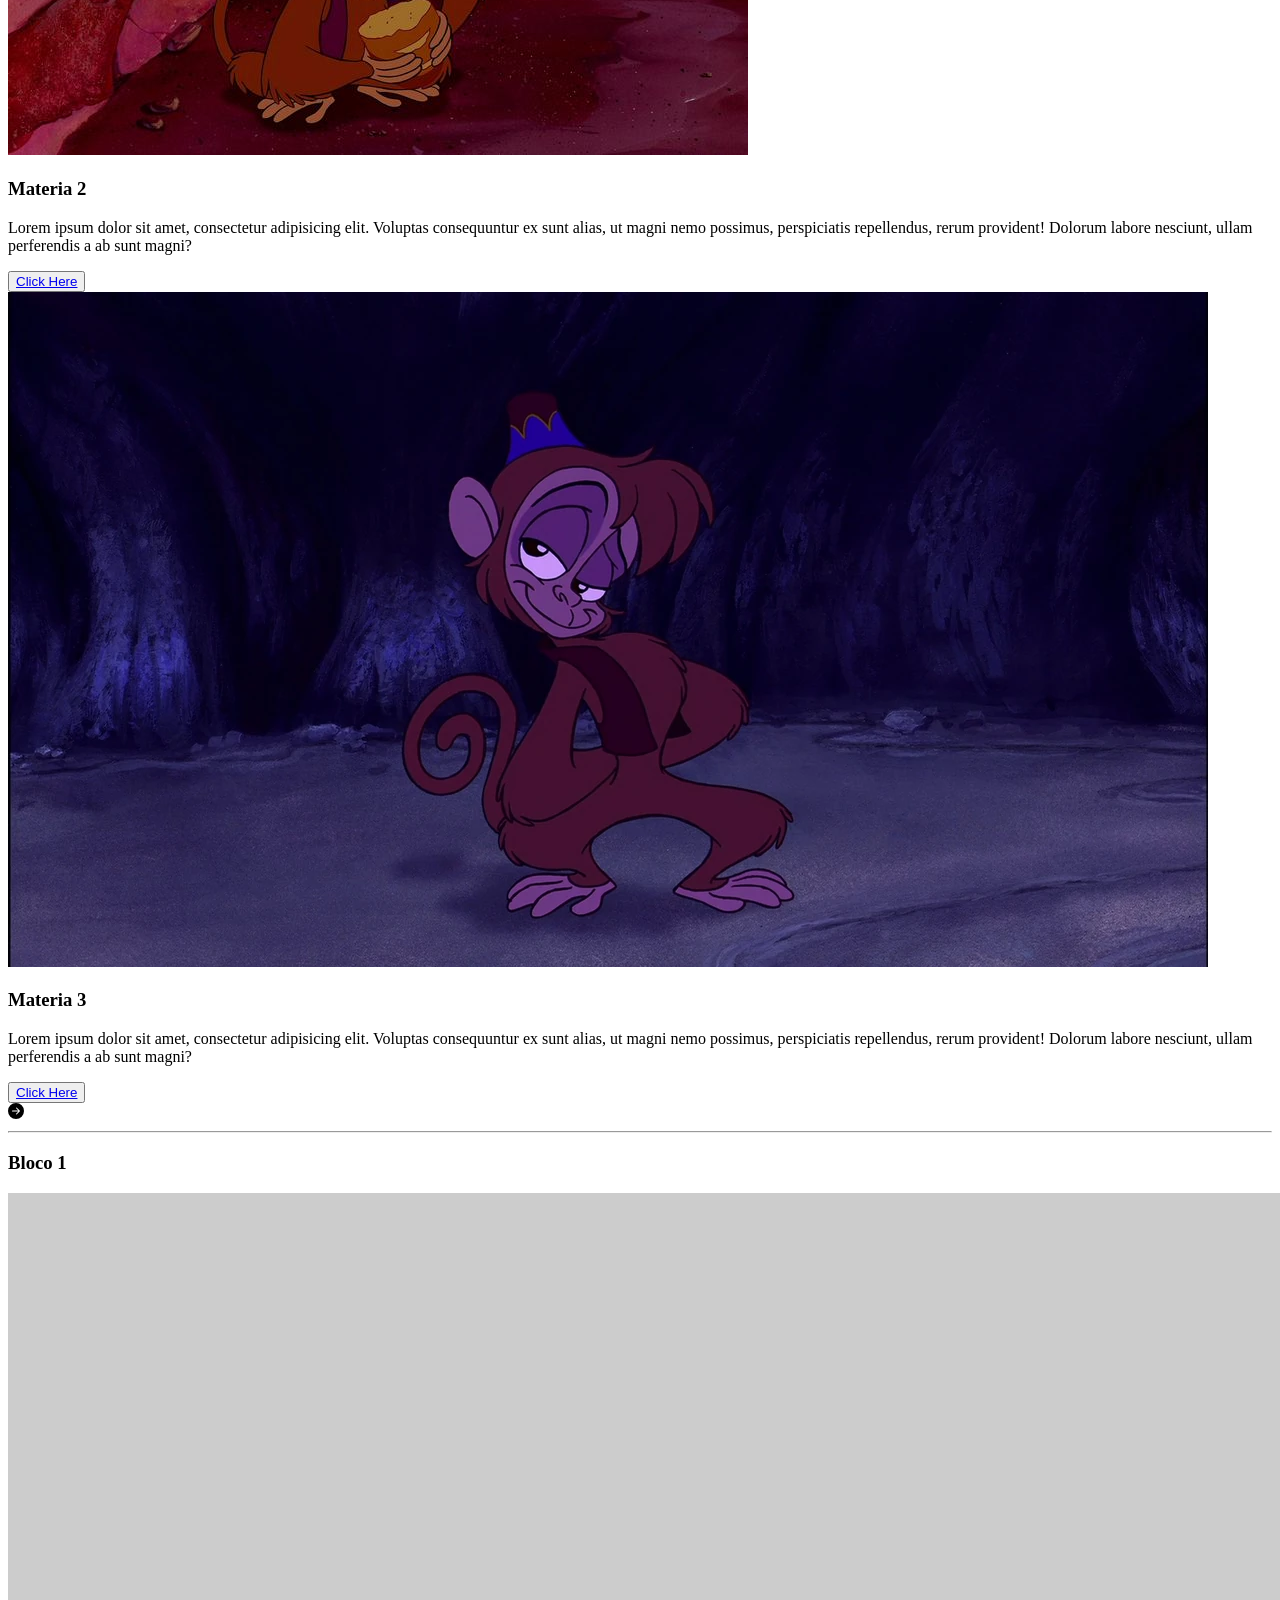
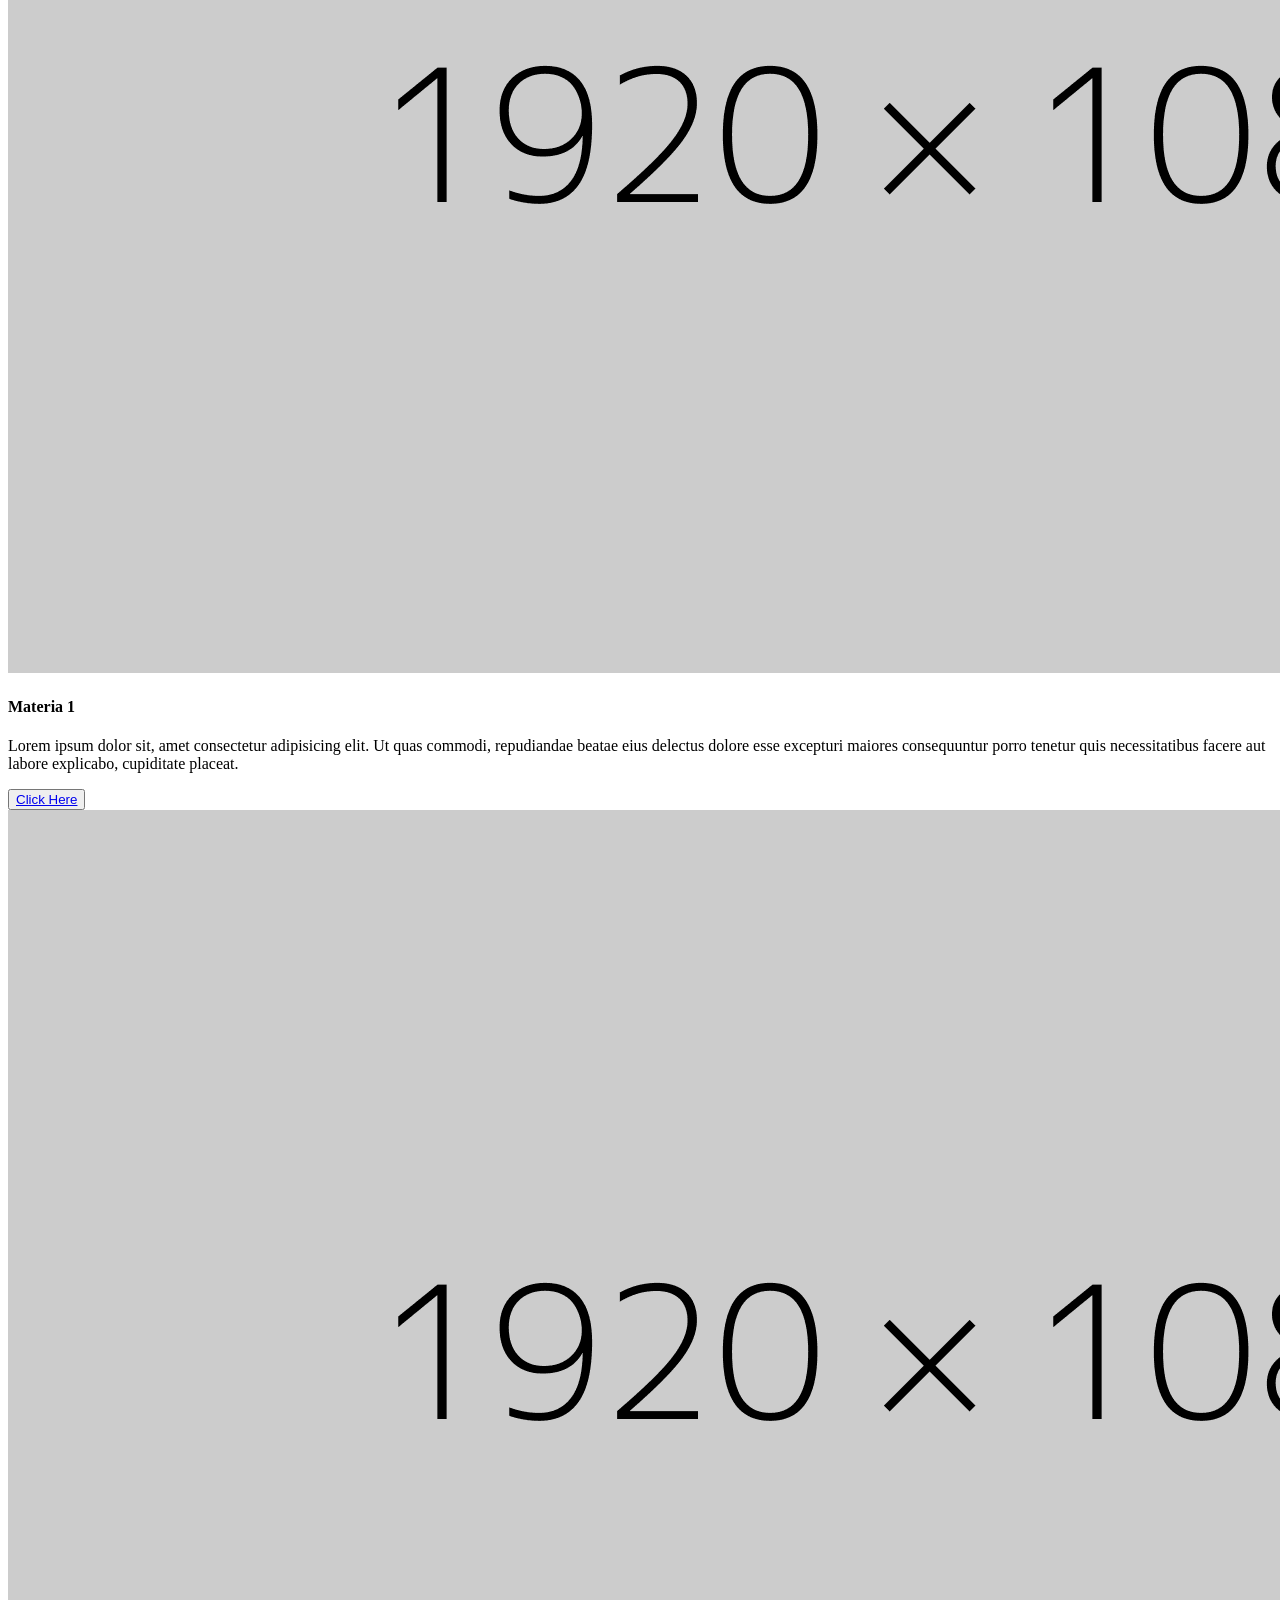
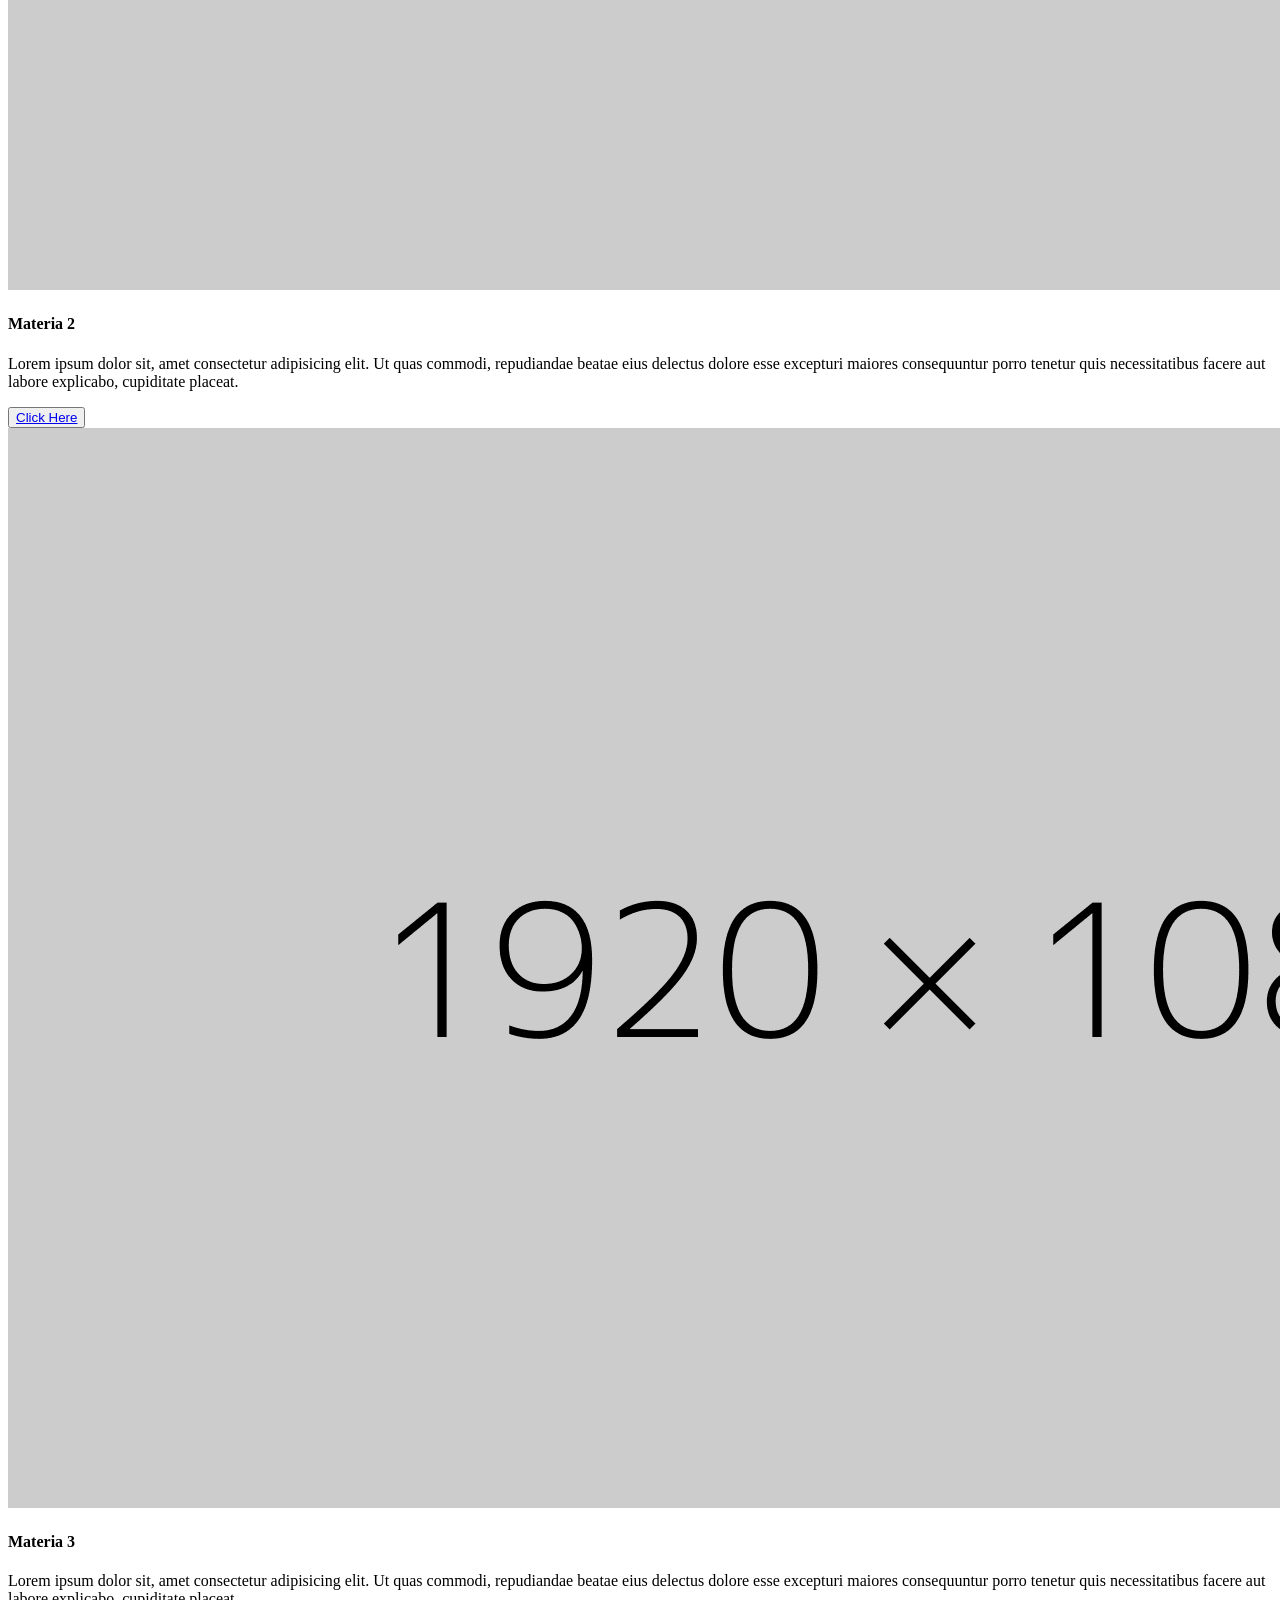
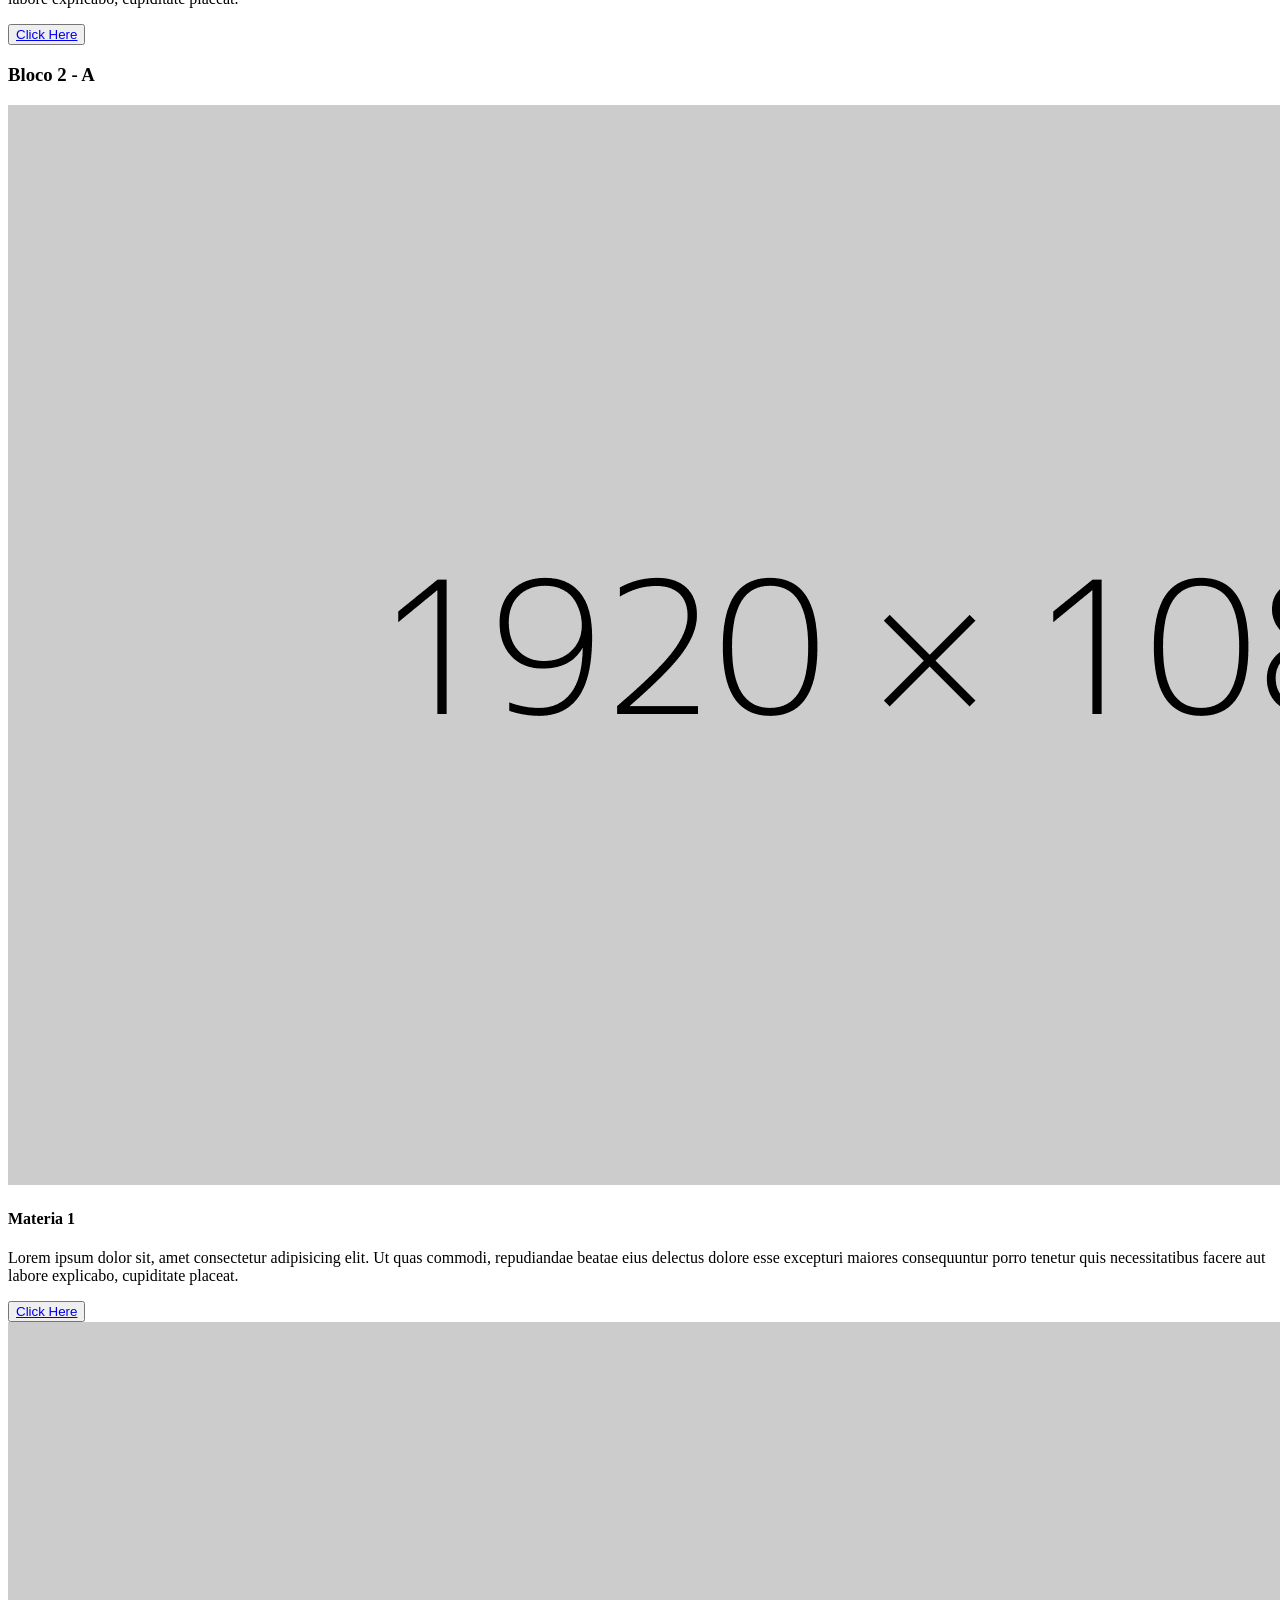
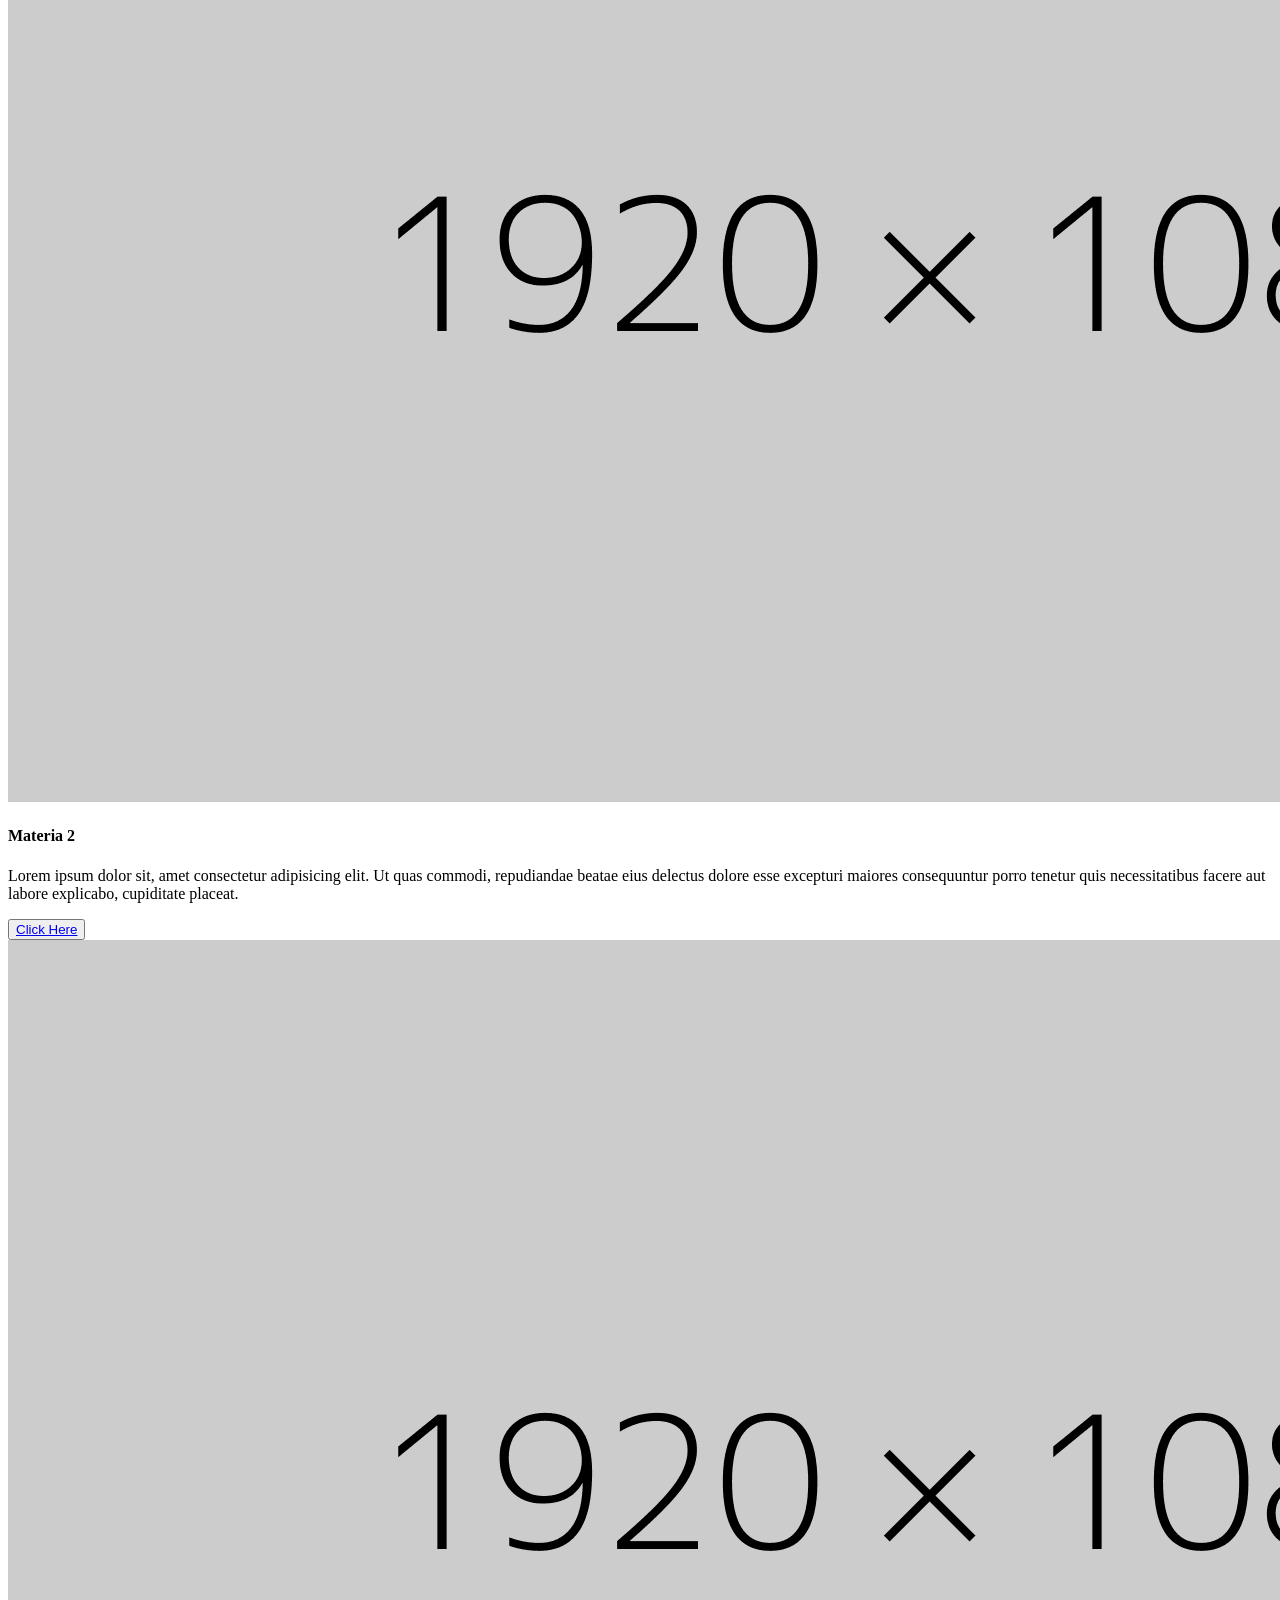
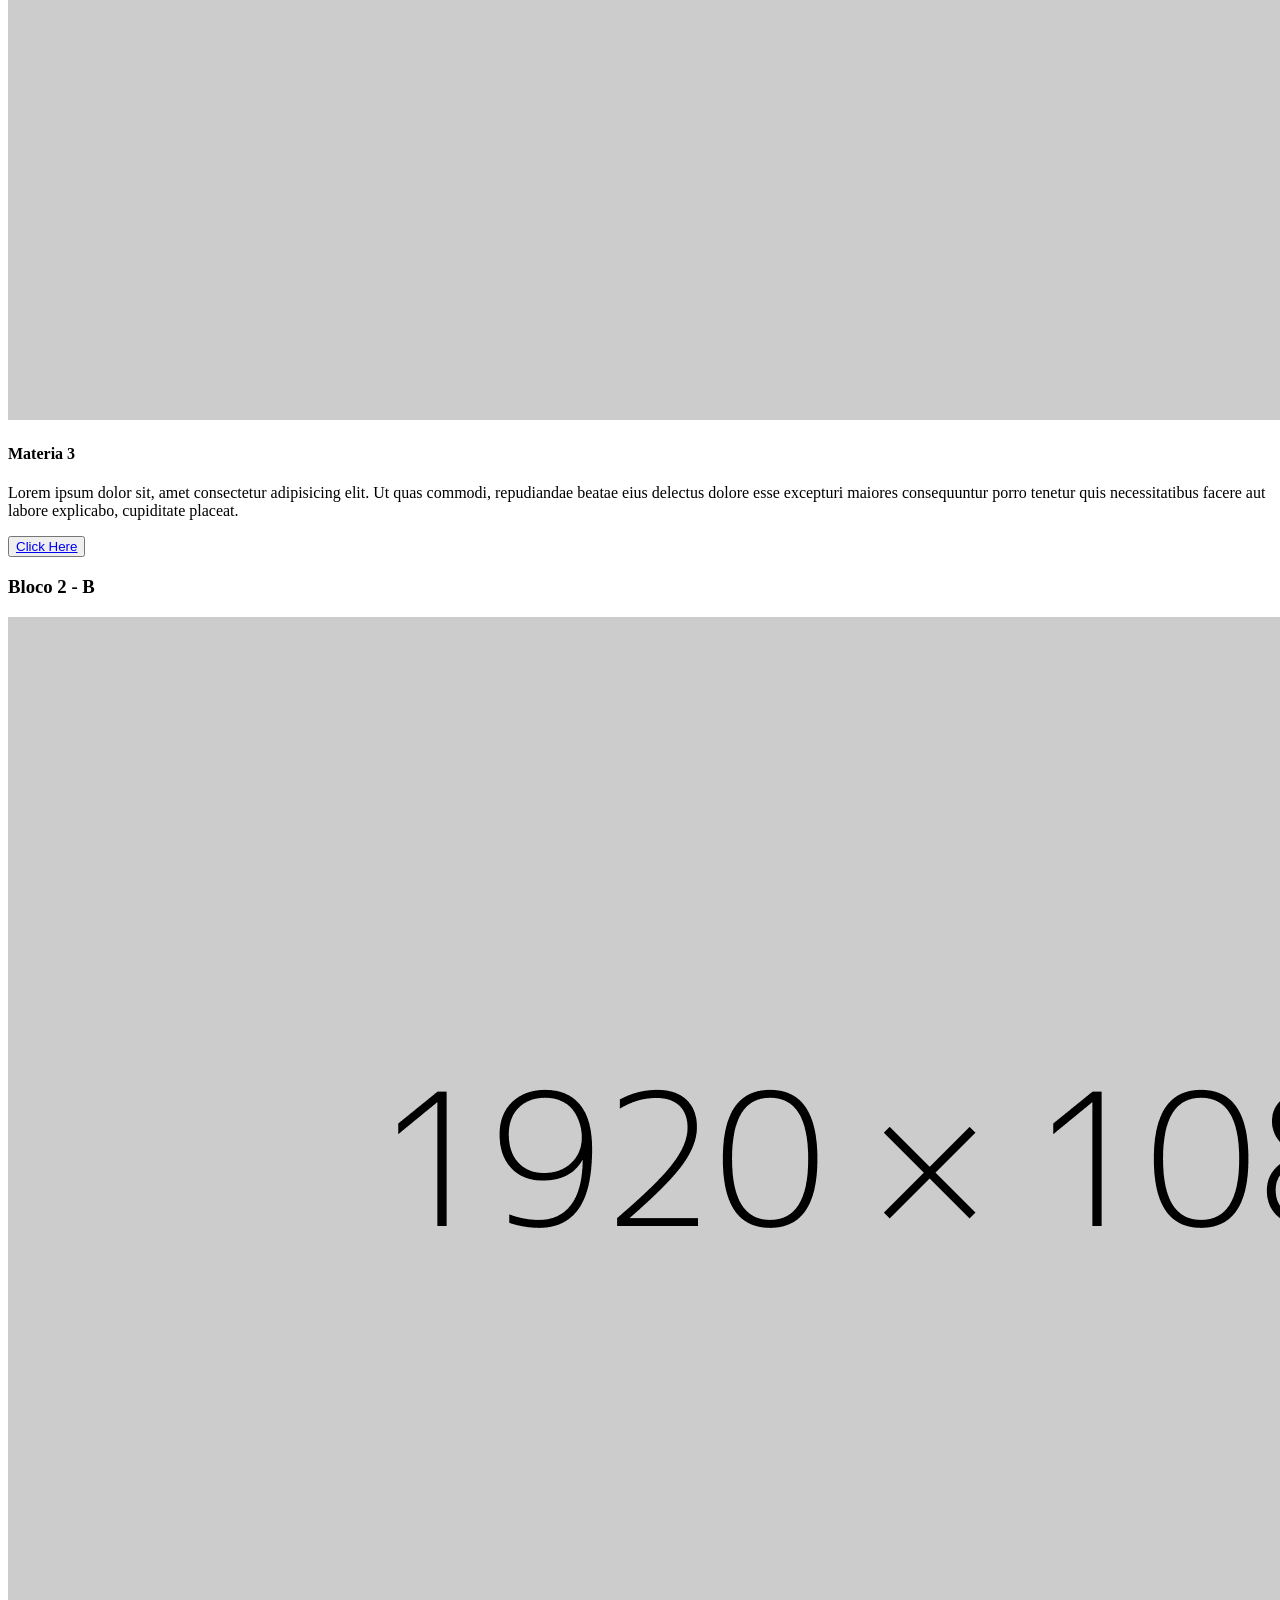
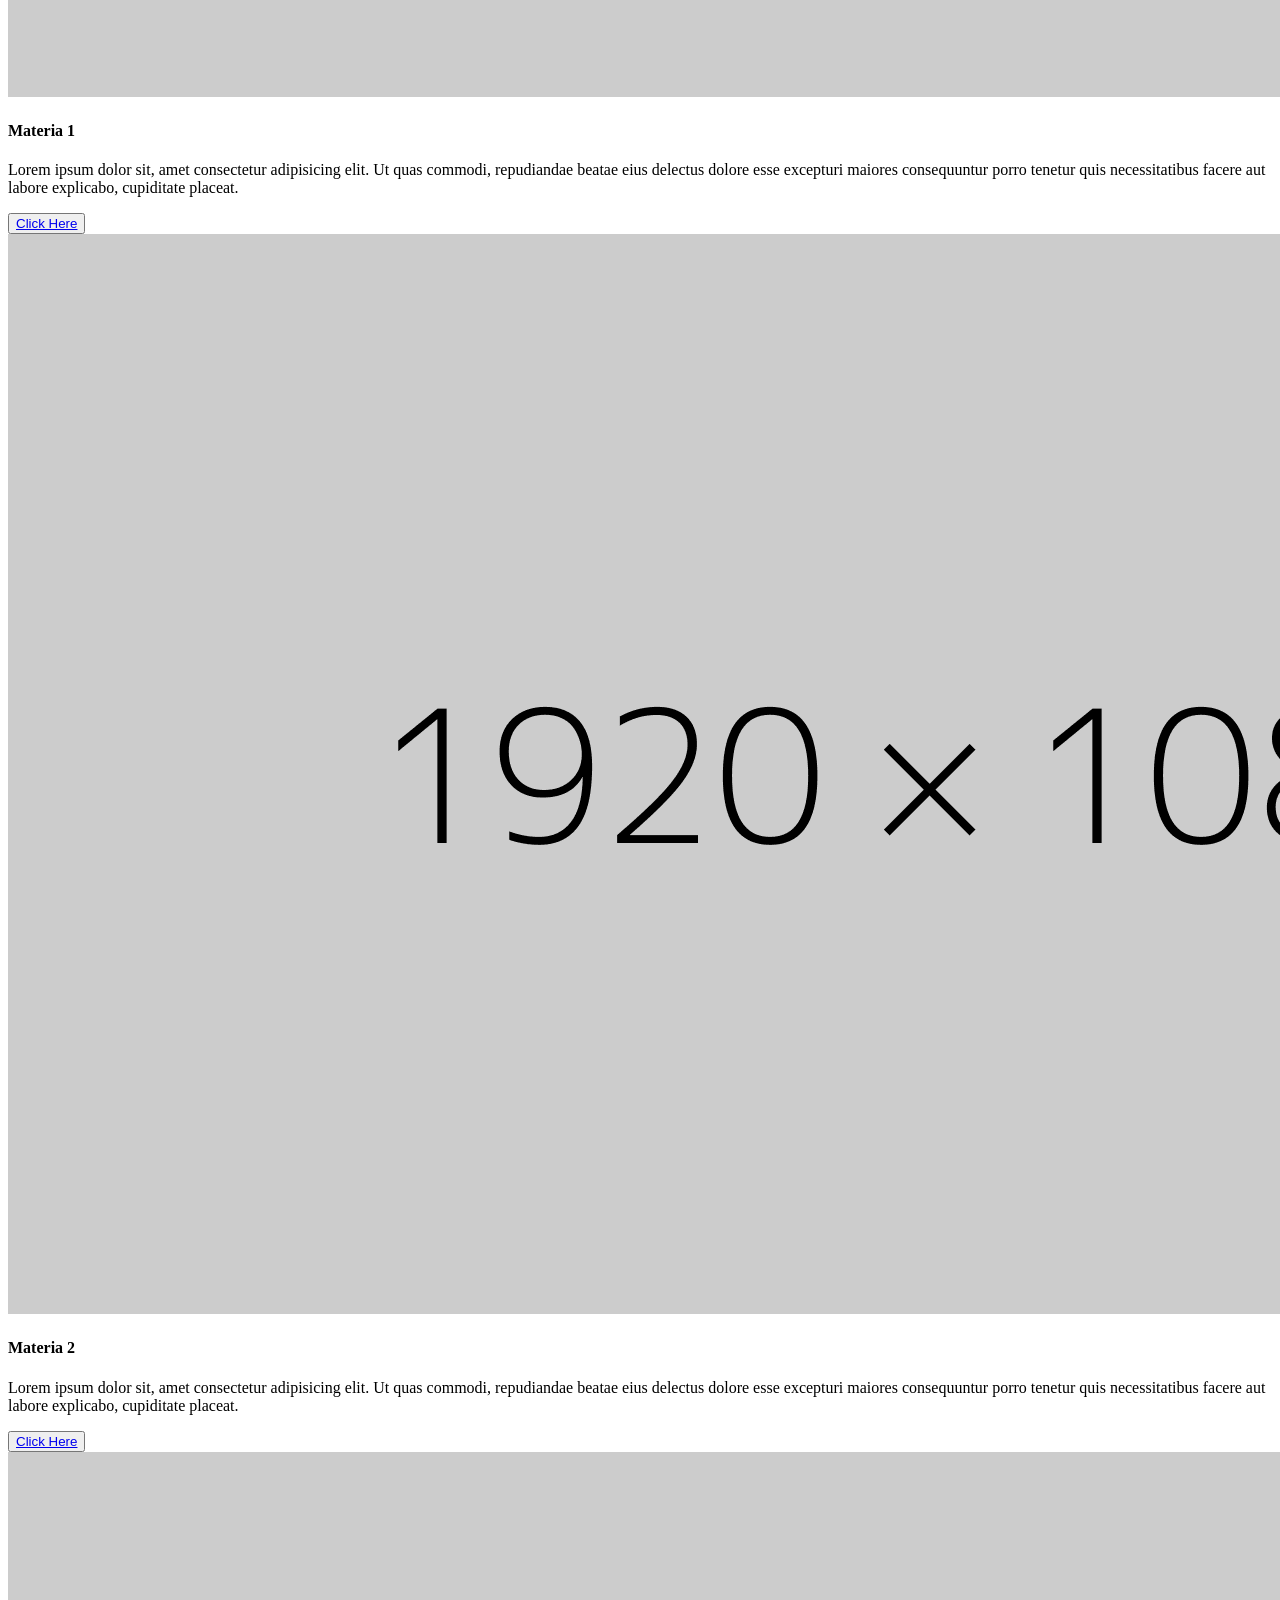
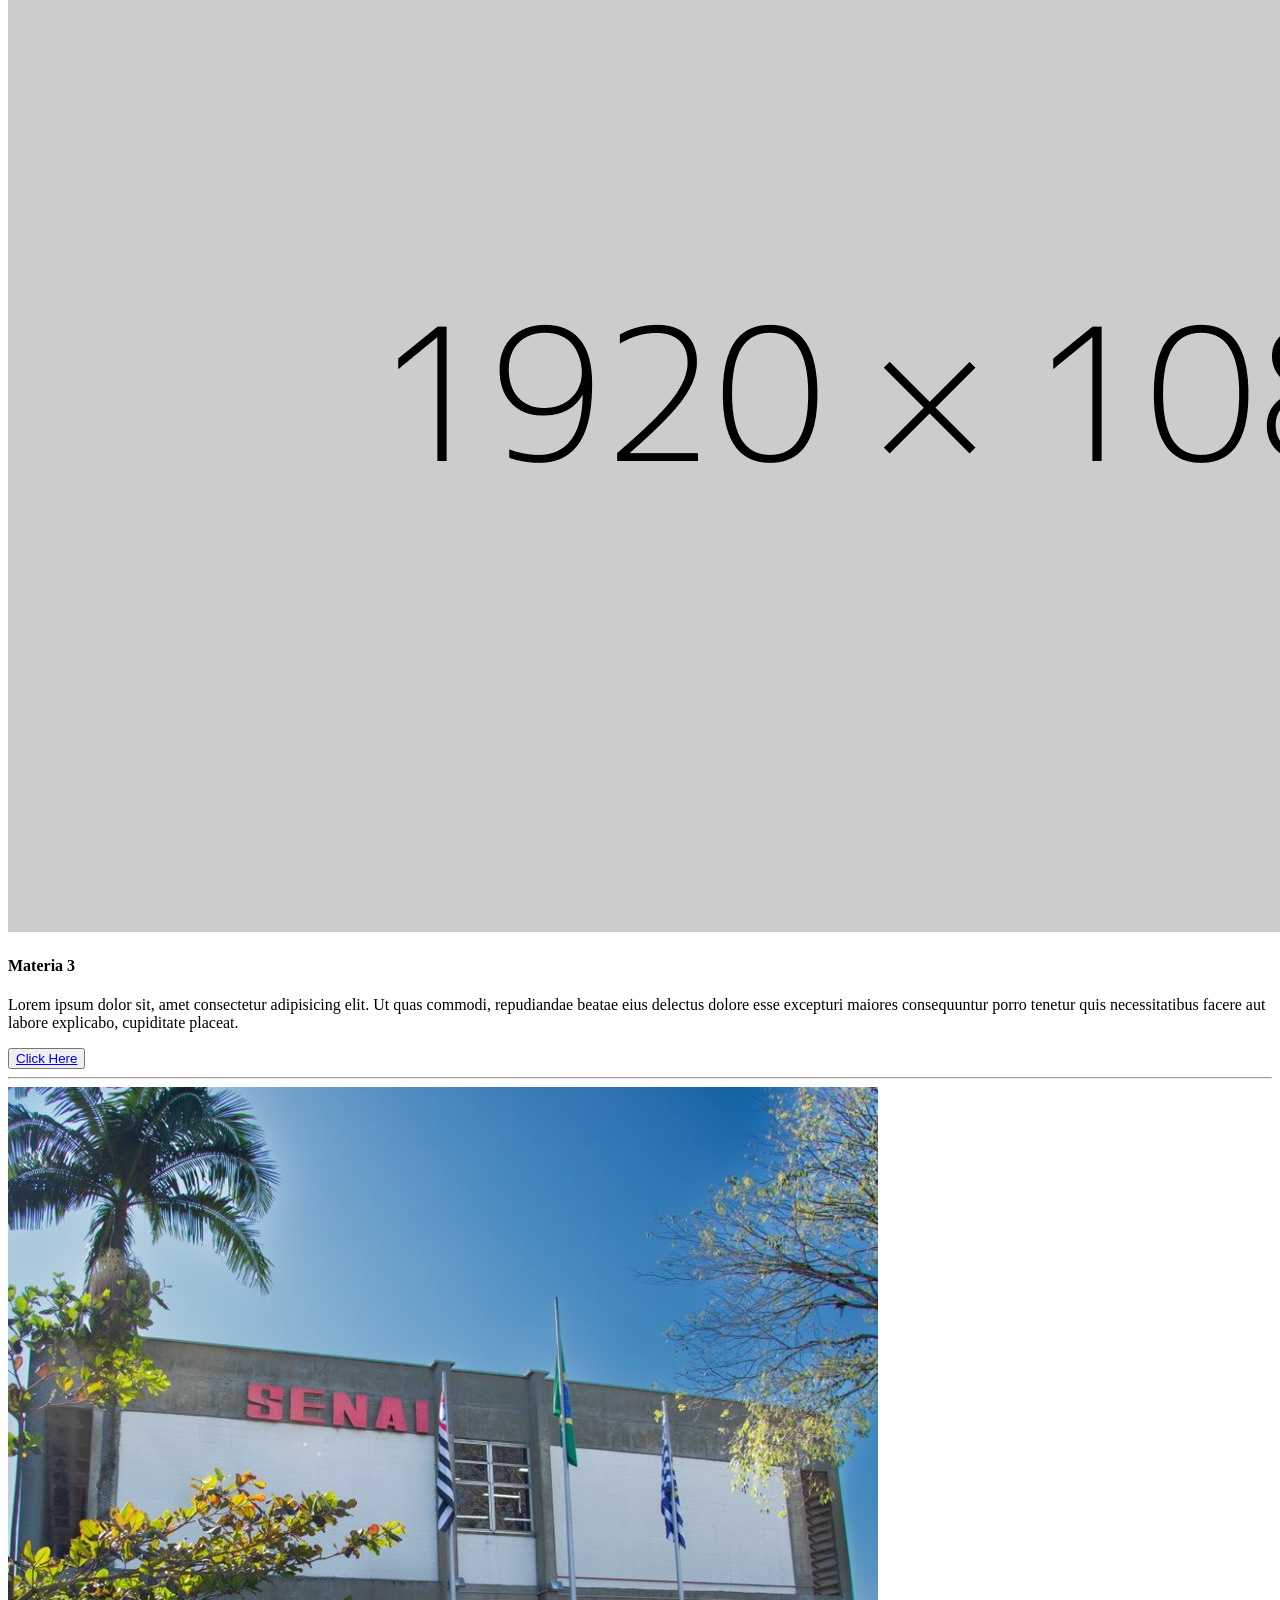
==== commit ccdd9c37: "Término dos reajustes - adição das páginas para separação entre os blocos existentes no Senai - remo" ====
--- a/index.html
+++ b/index.html
@@ -4,7 +4,6 @@
     <meta charset="UTF-8">
     <meta name="viewport" content="width=device-width, initial-scale=1.0">
     <title>Página Inicial | Inova Senai</title>
-    <!-- <link rel="stylesheet" href="./assets/css/style.css"> -->
 </head>
 <body>
     <header>
@@ -19,19 +18,23 @@
                     <a href="./index.html">Página Inicial</a>
                 </li>
                 <li>
-                    <a href="">Bloco 1</a>
-                </li>
-                <li>
-                    <a href="">Bloco 2 - A</a>
-                </li>
-                <li>
-                    <a href="">Bloco 2 - B</a>
+                    <a href="./bloco_1.html">Bloco 1</a>
+                </li>
+                <li>
+                    <a href="./bloco_2.html">Bloco 2 - A</a>
+                </li>
+                <li>
+                    <a href="./bloco_3.html">Bloco 2 - B</a>
                 </li>
             </ul>
         </div>
         <div>
-            <button class="btn" id="cadastro">Cadastrar</button>
-            <button class="btn" id="login">Entrar</button>
+            <button>
+                <a class="btn btn-cadastro" id="cadastro" href="./login.html">Cadastrar</a>
+            </button>
+            <button>
+                <a class="btn btn-login" id="login" href="./login.html">Entrar</a>
+            </button>
         </div>
     </header>
     <div class="banner">
@@ -49,19 +52,25 @@
                     <img src="./assets/img/Abu1.avif" alt="capa da materia" title="materia principal 1">
                     <h3>Materia 1</h3>
                     <p>Lorem ipsum dolor sit amet, consectetur adipisicing elit. Voluptas consequuntur ex sunt alias, ut magni nemo possimus, perspiciatis repellendus, rerum provident! Dolorum labore nesciunt, ullam perferendis a ab sunt magni?</p>
-                    <button class="carousel-btn__enter">Click Here</button>
+                    <button class="carousel-btn__enter">
+                        <a href="./artigo.html">Click Here</a>
+                    </button>
                 </div>
                 <div class="carousel-content">
                     <img src="./assets/img/abu2.jpg" alt="capa da materia" title="materia principal 2">
                     <h3>Materia 2</h3>
                     <p>Lorem ipsum dolor sit amet, consectetur adipisicing elit. Voluptas consequuntur ex sunt alias, ut magni nemo possimus, perspiciatis repellendus, rerum provident! Dolorum labore nesciunt, ullam perferendis a ab sunt magni?</p>
-                    <button class="carousel-btn__enter">Click Here</button>
+                    <button class="carousel-btn__enter">
+                        <a href="./artigo.html">Click Here</a>
+                    </button>
                 </div>
                 <div class="carousel-content">
                     <img src="./assets/img/abu3.webp" alt="capa da materia" title="materia principal 3">
                     <h3>Materia 3</h3>
                     <p>Lorem ipsum dolor sit amet, consectetur adipisicing elit. Voluptas consequuntur ex sunt alias, ut magni nemo possimus, perspiciatis repellendus, rerum provident! Dolorum labore nesciunt, ullam perferendis a ab sunt magni?</p>
-                    <button class="carousel-btn__enter">Click Here</button>
+                    <button class="carousel-btn__enter">
+                        <a href="./artigo.html">Click Here</a>
+                    </button>
                 </div>
                 <img src="./assets/img/icons/arrow-right-circle-fill.svg" alt="botão next carousel" class="carousel-btn__next">
         </section>
@@ -73,19 +82,25 @@
                     <img src="./assets/img/placeholder.webp" alt="capa da materia 1" class="bloco__img">
                     <h4>Materia 1</h4>
                     <p>Lorem ipsum dolor sit, amet consectetur adipisicing elit. Ut quas commodi, repudiandae beatae eius delectus dolore esse excepturi maiores consequuntur porro tenetur quis necessitatibus facere aut labore explicabo, cupiditate placeat.</p>
-                    <button>Click Here</button>
+                    <button class="btn">
+                        <a href="./artigo.html">Click Here</a>
+                    </button>
                 </div>
                 <div class="card bloco-content">
                     <img src="./assets/img/placeholder.webp" alt="capa da materia 2" class="bloco__img">
                     <h4>Materia 2</h4>
                     <p>Lorem ipsum dolor sit, amet consectetur adipisicing elit. Ut quas commodi, repudiandae beatae eius delectus dolore esse excepturi maiores consequuntur porro tenetur quis necessitatibus facere aut labore explicabo, cupiditate placeat.</p>
-                    <button>Click Here</button>
+                    <button class="btn">
+                        <a href="./artigo.html">Click Here</a>
+                    </button>
                 </div>
                 <div class="card bloco-content">
                     <img src="./assets/img/placeholder.webp" alt="capa da materia 3" class="bloco__img">
                     <h4>Materia 3</h4>
                     <p>Lorem ipsum dolor sit, amet consectetur adipisicing elit. Ut quas commodi, repudiandae beatae eius delectus dolore esse excepturi maiores consequuntur porro tenetur quis necessitatibus facere aut labore explicabo, cupiditate placeat.</p>
-                    <button>Click Here</button>
+                    <button class="btn">
+                        <a href="./artigo.html">Click Here</a>
+                    </button>
                 </div>
             </article>
             <article id="bloco-b">
@@ -94,19 +109,25 @@
                     <img src="./assets/img/placeholder.webp" alt="capa da materia 1" class="bloco__img">
                     <h4>Materia 1</h4>
                     <p>Lorem ipsum dolor sit, amet consectetur adipisicing elit. Ut quas commodi, repudiandae beatae eius delectus dolore esse excepturi maiores consequuntur porro tenetur quis necessitatibus facere aut labore explicabo, cupiditate placeat.</p>
-                    <button>Click Here</button>
+                    <button class="btn">
+                        <a href="./artigo.html">Click Here</a>
+                    </button>
                 </div>
                 <div class="card bloco-content">
                     <img src="./assets/img/placeholder.webp" alt="capa da materia 2" class="bloco__img">
                     <h4>Materia 2</h4>
                     <p>Lorem ipsum dolor sit, amet consectetur adipisicing elit. Ut quas commodi, repudiandae beatae eius delectus dolore esse excepturi maiores consequuntur porro tenetur quis necessitatibus facere aut labore explicabo, cupiditate placeat.</p>
-                    <button>Click Here</button>
+                    <button class="btn">
+                        <a href="./artigo.html">Click Here</a>
+                    </button>
                 </div>
                 <div class="card bloco-content">
                     <img src="./assets/img/placeholder.webp" alt="capa da materia 3" class="bloco__img">
                     <h4>Materia 3</h4>
                     <p>Lorem ipsum dolor sit, amet consectetur adipisicing elit. Ut quas commodi, repudiandae beatae eius delectus dolore esse excepturi maiores consequuntur porro tenetur quis necessitatibus facere aut labore explicabo, cupiditate placeat.</p>
-                    <button>Click Here</button>
+                    <button class="btn">
+                        <a href="./artigo.html">Click Here</a>
+                    </button>
                 </div>
             </article>
             <article id="bloco-c">
@@ -115,19 +136,25 @@
                     <img src="./assets/img/placeholder.webp" alt="capa da materia 1" class="bloco__img">
                     <h4>Materia 1</h4>
                     <p>Lorem ipsum dolor sit, amet consectetur adipisicing elit. Ut quas commodi, repudiandae beatae eius delectus dolore esse excepturi maiores consequuntur porro tenetur quis necessitatibus facere aut labore explicabo, cupiditate placeat.</p>
-                    <button>Click Here</button>
+                    <button class="btn">
+                        <a href="./artigo.html">Click Here</a>
+                    </button>
                 </div>
                 <div class="card bloco-content">
                     <img src="./assets/img/placeholder.webp" alt="capa da materia 2" class="bloco__img">
                     <h4>Materia 2</h4>
                     <p>Lorem ipsum dolor sit, amet consectetur adipisicing elit. Ut quas commodi, repudiandae beatae eius delectus dolore esse excepturi maiores consequuntur porro tenetur quis necessitatibus facere aut labore explicabo, cupiditate placeat.</p>
-                    <button>Click Here</button>
+                    <button class="btn">
+                        <a href="./artigo.html">Click Here</a>
+                    </button>
                 </div>
                 <div class="card bloco-content">
                     <img src="./assets/img/placeholder.webp" alt="capa da materia 3" class="bloco__img">
                     <h4>Materia 3</h4>
                     <p>Lorem ipsum dolor sit, amet consectetur adipisicing elit. Ut quas commodi, repudiandae beatae eius delectus dolore esse excepturi maiores consequuntur porro tenetur quis necessitatibus facere aut labore explicabo, cupiditate placeat.</p>
-                    <button>Click Here</button>
+                    <button class="btn">
+                        <a href="./artigo.html">Click Here</a>
+                    </button>
                 </div>
             </article>
         </section>
@@ -143,7 +170,38 @@
         </section>
     </main>
     <footer>
-
+        <div class="footer-content">
+            <a href="https://www.sp.senai.br/unidade/saojosedoscampos/" target="_blank">
+                <img class="footer-logo" src="./assets/img/logo_senai_nova.png" alt="Voltar ao Começo">
+            </a>
+            <div class="footer-explicacao">
+                <div class="footer-explicacao sobre-area">
+                    <h3>O que é esta Revista?</h3>
+                    <p>Esta revista é um projeto para as aulas de
+                        <dfn><abbr title="Linguagens de Marcação">LIMA</abbr></dfn>, da turma do curso de <dfn><abbr title="Desenvolvimento de Sistemas">Dev</abbr></dfn> da General Motors. Foi criada para servir como uma <i>Revista Digital</i> do <i>SENAI #302 - Santos Dumont</i>, com o pretexto de informar os leitores sobre notícias da unidade, com tópicos como Notícias da Semana, Notícias Destaque entre outros.
+                    </p>
+                </div>
+            </div>
+            <div class="footer-about_us">
+                <div class="footer-about_us sobre-nos">
+                    <h3>Quem somos nós?</h3>
+                    <p>Somos um grupo de desenvolvedores de sistemas da <dfn><abbr title="General Motors">GM</abbr></dfn>. Dentre nossas matérias, temos desenvolvimento Front-End, que é a contrução de sites completos. No momento, estamos passando pelas matérias "<dfn><abbr title="Linguagens de Marcação">LIMA</abbr></dfn>" e "Estilização de Páginas".</p>
+                    <a href="./about.html" class="btn btn-more">Saiba Mais Sobre Nós</a>
+                </div>              
+                <div class="footer-about_us contato">
+                    <address>
+                        <a href="https://www.instagram.com/senaisjc/" target="_blank"><img id="img_insta" src="./assets/img/icons/instagram.svg" alt="Rede Social Principal do SENAI"></a>
+                        <a href="https://www.linkedin.com/company/senai-nacional/?originalSubdomain=br" target="_blank"><img id="img_linkedin" src="./assets/img/icons/linkedin.svg" alt="Linkedin do SENAI"></a>
+                        <a href="https://www.facebook.com/senaisp.sjcampos/" target="_blank"><img src="./assets/img/icons/facebok.svg" alt="Facebook do SENAI"></a>
+                    </address>
+                    <p>Em caso de dúvidas, entre em contato com a equipe e deixe seu feedback para nós.</p>
+                    <a href="./contatos.html" class="btn">Clique Aqui!</a>
+                </div>
+            </div>
+        </div>
+        <div class="direitos-reservados">
+            <p>© 2026 por SENAI. Todos os direitos reservados. Nenhuma parte desta revista pode ser reproduzida ou transmitida de qualquer forma ou por qualquer meio, incluindo fotocópia, gravação ou quaisquer sistemas de armazenamento e recuperação de informação, sem permissão por escrito da instituição.</p>
+        </div>
     </footer>
 </body>
 </html>
